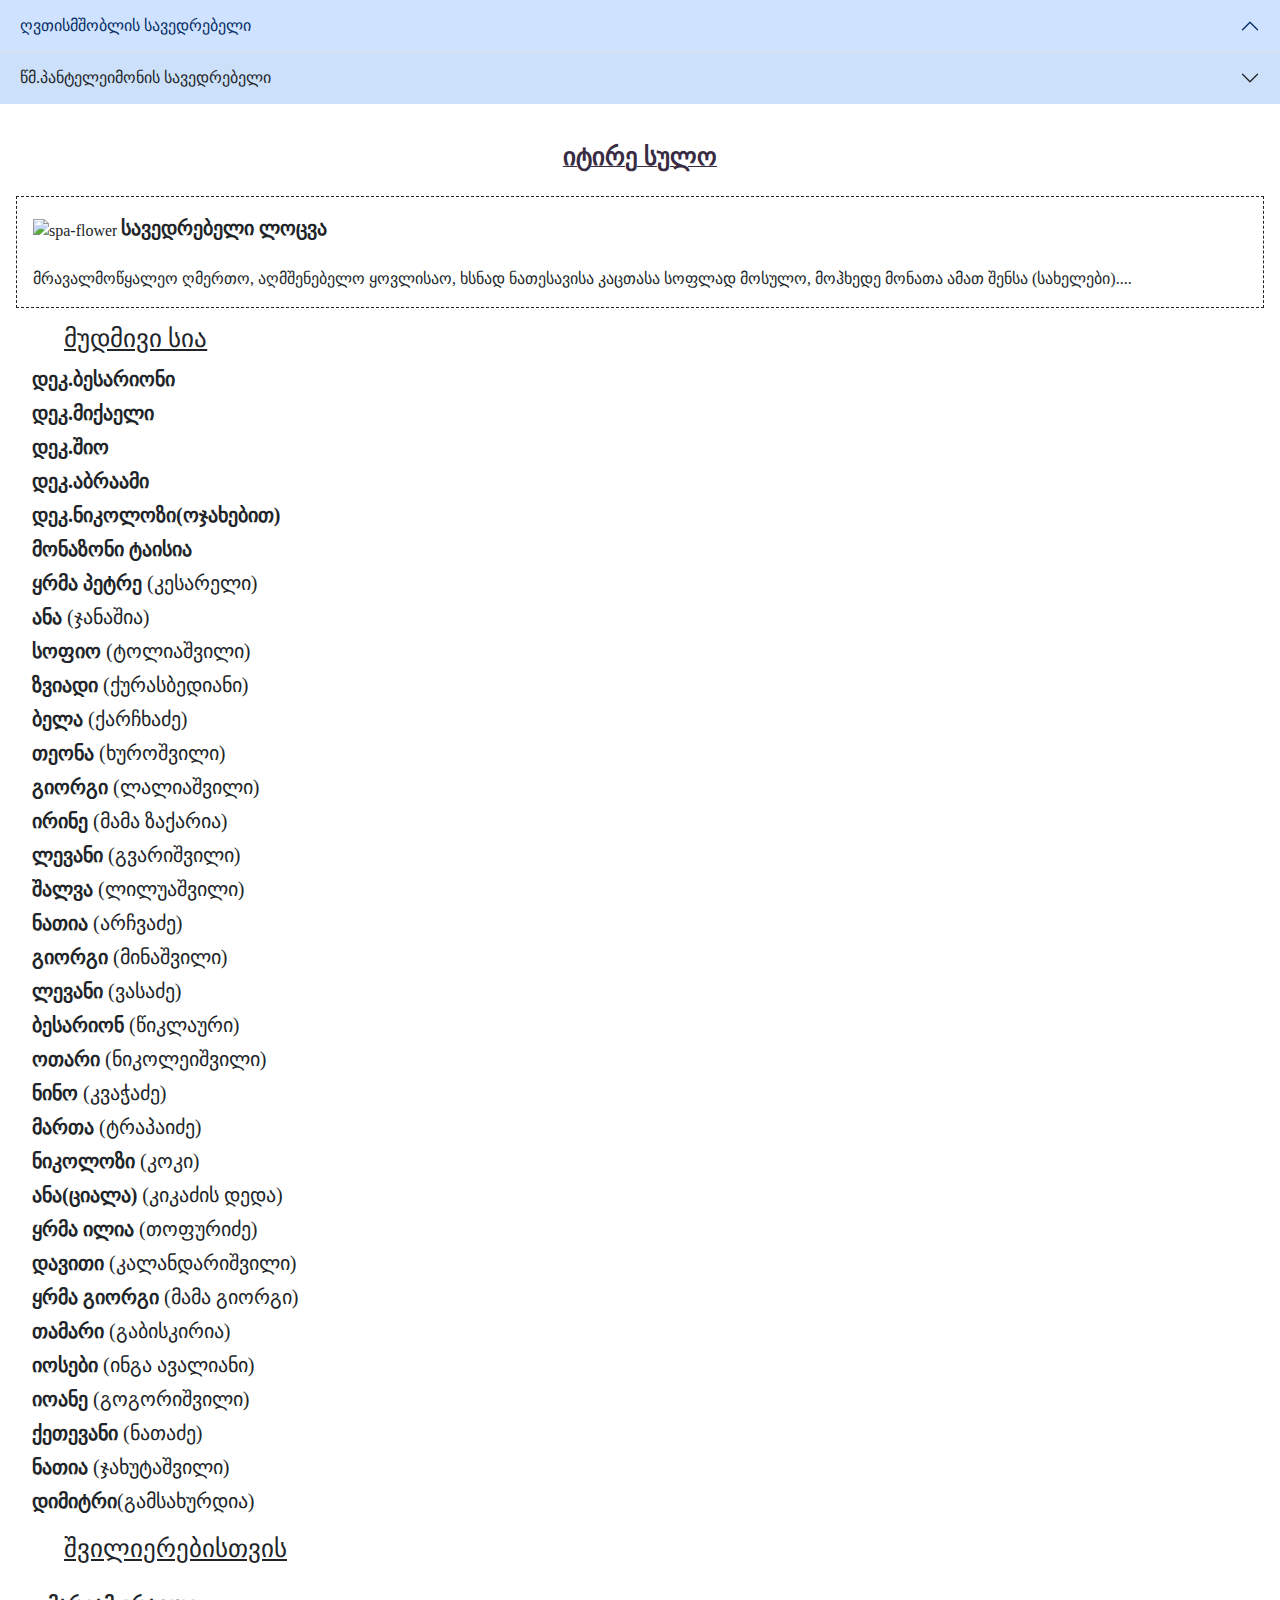
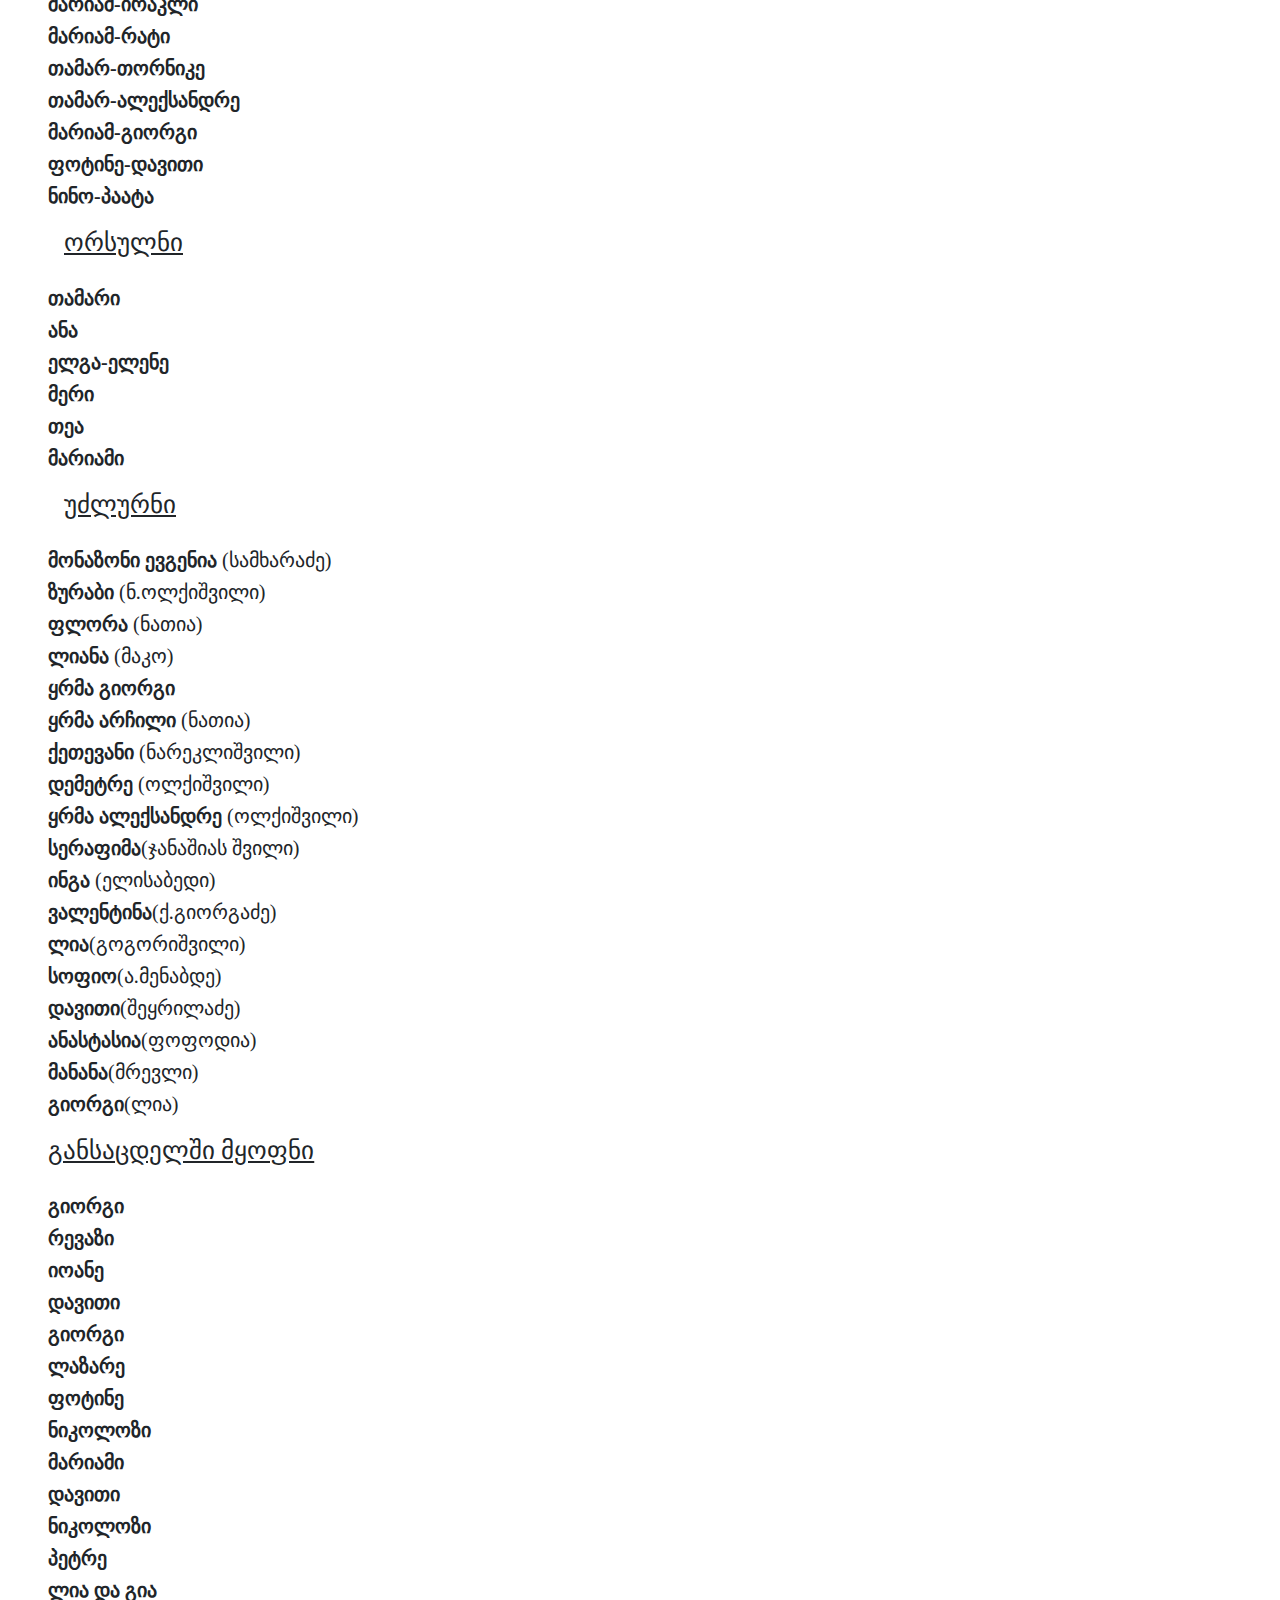
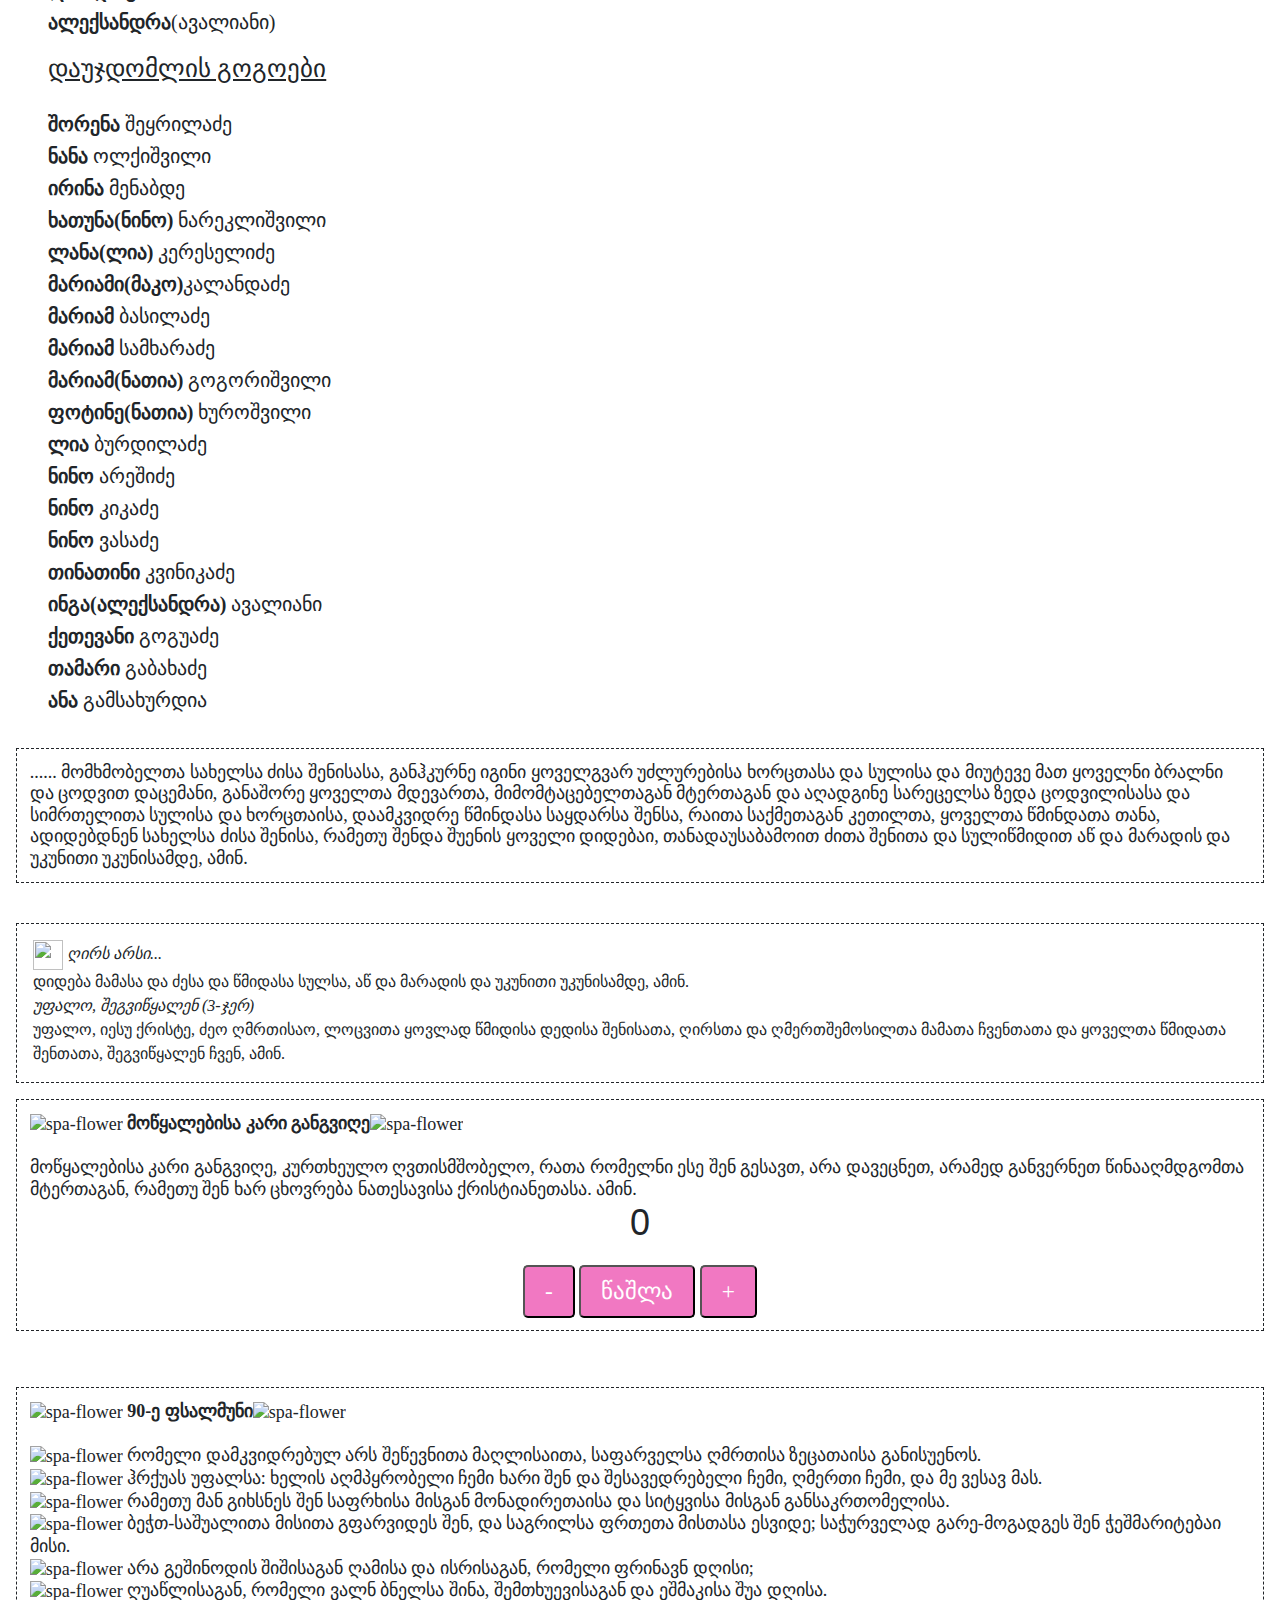
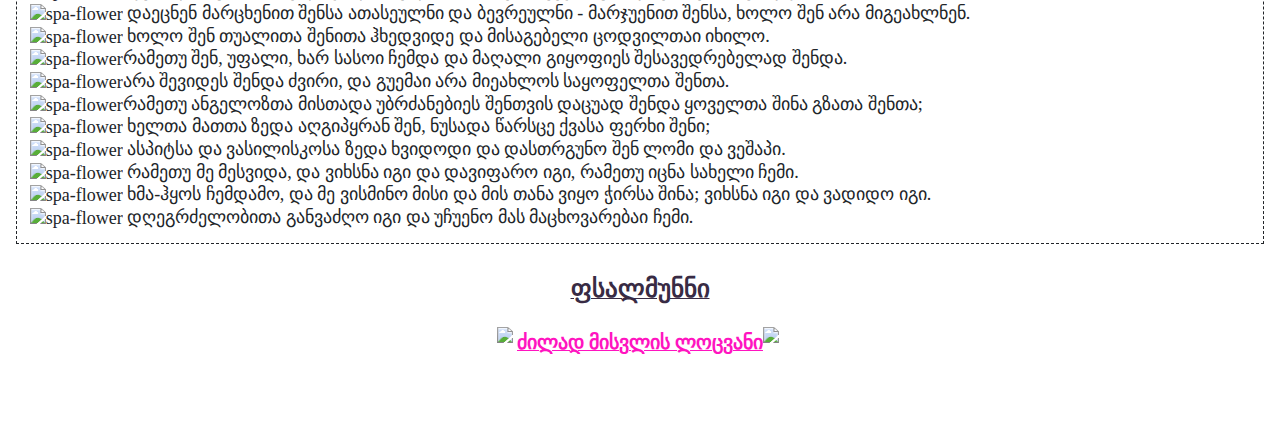
==== index.html @ 0a3c7c70 "up" ====
<!DOCTYPE html>
<html lang="en">

<head>
  <meta charset="UTF-8">
  <meta name="viewport" content="width=device-width, initial-scale=1.0">
  <link rel="stylesheet" href="style.css">
  <link rel="stylesheet" href="css/bootstrap.css">
  <link rel="preconnect" href="https://fonts.googleapis.com">
  <link rel="preconnect" href="https://fonts.gstatic.com" crossorigin>
  <link href="https://fonts.googleapis.com/css2?family=Poppins&display=swap" rel="stylesheet">
  <link rel="stylesheet" href="https://cdnjs.cloudflare.com/ajax/libs/font-awesome/5.15.3/css/all.min.css"
    integrity="sha512-iBBXm8fW90+nuLcSKlbmrPcLa0OT92xO1BIsZ+ywDWZCvqsWgccV3gFoRBv0z+8dLJgyAHIhR35VZc2oM/gI1w=="
    crossorigin="anonymous" referrerpolicy="no-referrer" />
  <link rel="stylesheet" href="./styles.css">
  <title>Document</title>
</head>

<body>
  <div class="accordion accordion-flush" id="accordionFlushExample">
    <div class="accordion-item">
      <h2 class="accordion-header">
        <button class="accordion-button" type="button" data-bs-toggle="collapse" data-bs-target="#flush-collapseOne"
          aria-expanded="false" aria-controls="flush-collapseOne">
          ღვთისმშობლის სავედრებელი
        </button>
      </h2>
      <div id="flush-collapseOne" class="accordion-collapse collapse" data-bs-parent="#accordionFlushExample">
        <div class="accordion-body">მიიღე, ყოვლადკეთილ-მოღუაწეო, ყოვლადწმიდაო დედოფალო, ესე პატიოსანი ძღვენი, შენ
          მხოლოსათვის ჩვენ მიერ, უღირსთა მონათა შენთაგან, ყოველთაგან ნათესავთა გამორჩეულო, ყოველთაგან არსთა ზეცისათა და
          ქვეყანისათა უმაღლესად გამოჩინებულო. ამისთვისცა ხოლო შენ მიერ იქმნა უფალი ძალთა ჩვენთანა, და შენ მიერ ძე ღვთისა
          ვიცანთ ჩვენ, და ღირს-ვიქმნენით წმიდასა ხორცსა მისსა და პატიოსანსა სისხლსა მისსა. ამისთვისცა ნეტარ ხარ თესლითი
          თესლამდე, ღვთივსანატრელო, ქერუბიმთა უბრწყინვალესო, სერაბიმთა უპატიოსნესო მხოლოო; და აწ, ყოვლადსაგალობელო
          ღვთისმშობელო ქალწულო, ვედრებად
          ჩვენ უღირსთა მონათა შენთათვის ნუ დასცხრები, რათა ვიხსნნეთ ჩვენ ყოვლისაგან ზრახვისა ბოროტისა, გარემოდგომილისა
          ვნებისა, დავიცვნეთ უჭირველად ყოვლისაგან შემჭამელისა საბრთხისა ეშმაკთასა. არამედ ვითარმედ აღსასრულამდე
          ვედრებითა შენითა დამიცვენ ჩვენ, რათა შენითა შუა-მდგომელობითა და შეწევნითა ცხოვნებულნი და თაყვანის-ცემასა
          ყოველსა ზედა ყოვლისათვის სამებისა წმიდისა და ყოველთა შემოქმედისა მადლობასა აღვავლენდეთ, აწ და
          მარადის და უკუნითი უკუნისამდე. ამინ.<br>
          <br> <strong>* * *</strong>
          <br>
          ჰოი, დიდო მეუფეო, ყოვლისა მპყრობელო, მოწყალეო უფალო, იესო ქრისტე, ღმერთო ჩვენო; აჰა, ვედრებად შენდა მე, ფრიად
          ცოდვილი, აღვსძრავ დედასა შენსა, ყოვლადუბიწოსა, ყოვლადწმიდასა დედოფალსა,
          ქალწულსა ღვთისმშობელსა, ყოვლადმოწყალესა, ყოვლისა სოფლისა მვედრებელსა ნათესავისა ქრისტიანეთასა,
          შენსა ჩვენდა მშობელსა ხორციელად ღვთისა ჩვენისა,
          აურაცხელისათვის მოწყალებისა შენისა, რომელი ჩვენ ზედა ჰყავ;
          მისითა უკუე ვედრებითა, იესო ქრისტე, ღმერთო ჩვენო, ჩემ უღირსსა ზედა დიდი მადლი და წყალობაი შენი აჩვენე და
          მოტევებაი ცოდვათა მომმადლე მე და ღირს-მყავ მე დამკვიდრებად სასუფეველსა შენსა ყოველთა თანა წმიდათა,
          დაუსრულებელთა საუკუნეთა უკუნისამდე. ამინ.


          <div class="popup">
            <span class="popuptext" id="popup">
              <input type="button" size="16" />
            </span>
          </div>
          <script>
            let popup = document.getElementById("popup");

            function closePopup() {
              popup.classList.remove("close-popup");
            }
          </script>
        </div>
      </div>
      <div class="accordion-item">
        <h2 class="accordion-header">
          <button class="accordion-button collapsed" type="button" data-bs-toggle="collapse"
            data-bs-target="#flush-collapseTwo" aria-expanded="false" aria-controls="flush-collapseTwo">
            წმ.პანტელეიმონის სავედრებელი
          </button>
        </h2>
        <div id="flush-collapseTwo" class="accordion-collapse collapse" data-bs-parent="#accordionFlushExample">
          <div class="accordion-body">ჰოი, მკურნალო უვერცხლოო და ჩვენთა სალმობათა შემტყვებარო,
            წმიდაო დიდმოწამეო პანტელეიმონ, ლოცვითა შენითა მსწრაფლშეწევნადითა
            განაბრწყინვე ღვთივდაცული ერი ჩვენი და მეუფება მისი. განაძლიერე მსახურებასა
            შინა უწმიდესი და უნეტარესი, სრულიად საქართველოს კათოლიკოს-პატრიარქი,
            მცხეთა-თბილისის მთავარეპისკოპოსი, ბიჭვინთისა და ცხუმ-აფხაზეთის მიტროპოლიტი,
            დიდი მეუფე, მამაი ჩვენი ილია, წმიდანი მსოფლიოს მართლმადიდებელნი პატრიარქნი,
            ყოვლადსამღვდელონი მიტროპოლიტნი, მთავარეპისკოპოსნი და ეპისკოპოსნი.
            მღვდელთა და დიაკონთა ღმრთისმსახურებისა სიყვარული მოჰმადლე,
            სამონაზნოთა წესთა მაცხოვნებელი მღვიძარებაი მოანიჭე და ყოველთა მართლმადიდებელთა
            ცხოველსმყოფელისა სიყვარულისა ბჭენი განუხვენ, რაითა სულიერსა სიმრთელესა
            კვალადგებულნი და ღმრთისა სასუფეველსა შეწყნარებულნი ჩვენცა შენ თანა ვადიდებდეთ
            არარაისაგან კაცთა არსად მომყვანებელსა ღმერთსა, რომლისა არს სუფევა,
            ძალი და დიდება, მამისა და ძისა და წმიდისა სულისა, აწ და მარადის და უკუნითი უკუნისამდე. ამინ
          </div>
        </div>
      </div>

    </div>
  </div>

  <div class="d-grid gap-2 d-md-flex justify-content-md-end">

  </div>
  </div>
  </div>
  </div>
  </div>
  </div>
  </div>
  <br>

  <!-- <a  class="savedrebeli" href="asurelimama.html" >  წმ. 13 ასურელი მამის დაუჯდომელი</a> -->
  <!--    <a  class="savedrebeli" href="abotbileli.html" >  წმ.აბო ტფილელის დაუჯდომელი</a>  -->
<a href="itire.html" class="fsalmuni">იტირე სულო</a>

  <p><img width="20" height="20" src="https://img.icons8.com/office/30/spa-flower.png" alt="spa-flower" /> <strong
      class="strongi">სავედრებელი ლოცვა</strong><br><br>
    მრავალმოწყალეო ღმერთო, აღმშენებელო ყოვლისაო, ხსნად ნათესავისა კაცთასა სოფლად
    მოსულო, მოჰხედე მონათა ამათ შენსა (სახელები)....</p>
  </section>
  <section>
    <h3 class="mudmivi-sia">მუდმივი სია</h3>
    <article>
      <ul>
        <strong>დეკ.ბესარიონი</strong> <br>
        <strong> დეკ.მიქაელი</strong> <br>
        <strong>დეკ.შიო</strong> <br>
        <strong> დეკ.აბრაამი</strong> <br>
        <strong> დეკ.ნიკოლოზი(ოჯახებით)</strong> <br>
        <strong> მონაზონი ტაისია</strong> <br>
        <strong> ყრმა პეტრე</strong> (კესარელი)<br>
        <strong> ანა</strong> (ჯანაშია)<br>
        <strong> სოფიო</strong> (ტოლიაშვილი)<br>
        <strong> ზვიადი</strong> (ქურასბედიანი)<br>
        <strong> ბელა </strong> (ქარჩხაძე)<br>
        <strong> თეონა </strong> (ხუროშვილი)<br>
        <strong> გიორგი </strong> (ლალიაშვილი)<br>
        <strong> ირინე </strong> (მამა ზაქარია)<br>
        <strong>ლევანი </strong> (გვარიშვილი)<br>
        <strong>შალვა </strong> (ლილუაშვილი)<br>
        <strong>ნათია </strong> (არჩვაძე)<br>
        <strong>გიორგი </strong> (მინაშვილი)<br>
        <strong>ლევანი </strong> (ვასაძე)<br>
        <strong>ბესარიონ </strong> (წიკლაური)<br>
        <strong>ოთარი</strong> (ნიკოლეიშვილი)<br>
        <strong>ნინო </strong> (კვაჭაძე)<br>
        <strong>მართა </strong> (ტრაპაიძე)<br>
        <strong>ნიკოლოზი </strong> (კოკი)<br>
        <strong>ანა(ციალა)</strong> (კიკაძის დედა)<br>
        <strong>ყრმა ილია</strong> (თოფურიძე)<br>
        <strong>დავითი </strong> (კალანდარიშვილი)<br>
        <strong>ყრმა გიორგი </strong>(მამა გიორგი)<br>
        <strong>თამარი </strong> (გაბისკირია)<br>
        <strong>იოსები </strong> (ინგა ავალიანი)<br>
        <strong>იოანე </strong> (გოგორიშვილი)<br>
        <strong>ქეთევანი </strong> (ნათაძე)<br>
        <strong>ნათია</strong> (ჯახუტაშვილი)<br>
        <strong>დიმიტრი</strong>(გამსახურდია)<br>



      </ul>
    </article>
  </section>

  <h3 class="ushvilota">შვილიერებისთვის</h3>
  <article class="ushvilota-sia">
    <strong>მარიამ-ირაკლი </strong><br>
    <strong>მარიამ-რატი </strong><br>
    <strong>თამარ-თორნიკე </strong><br>
    <strong>თამარ-ალექსანდრე </strong><br>
    <strong>მარიამ-გიორგი </strong><br>
    <strong>ფოტინე-დავითი </strong><br>
    <strong>ნინო-პაატა </strong><br>
  </article>

  <h3 class="orsulni">ორსულნი</h3>
  <article class="orsulta-sia">



    <strong> თამარი</strong><br>
    <strong> ანა</strong><br>
    <strong> ელგა-ელენე</strong><br>
    <strong> მერი</strong><br>
    <strong> თეა</strong><br>
    <strong> მარიამი</strong><br>

  </article>

  <h3 class="udzlurni">უძლურნი</h3>
  <article class="udzlurta-sia">


    <strong>მონაზონი ევგენია</strong> (სამხარაძე)<br>
    <strong>ზურაბი</strong> (ნ.ოლქიშვილი)<br>
    <strong>ფლორა</strong> (ნათია)<br>
    <strong>ლიანა </strong>(მაკო)<br>
    <strong>ყრმა გიორგი</strong><br>
    <strong>ყრმა არჩილი </strong>(ნათია)<br>
    <strong>ქეთევანი</strong> (ნარეკლიშვილი)<br>
    <strong>დემეტრე </strong>(ოლქიშვილი)<br>
    <strong>ყრმა ალექსანდრე </strong>(ოლქიშვილი)<br>
    <strong>სერაფიმა</strong>(ჯანაშიას შვილი)<br>
    <strong>ინგა </strong>(ელისაბედი)<br>
    <strong>ვალენტინა</strong>(ქ.გიორგაძე)<br>
    <strong>ლია</strong>(გოგორიშვილი)<br>
    <strong>სოფიო</strong>(ა.მენაბდე)<br>
    <strong>დავითი</strong>(შეყრილაძე)<br>
    <strong>ანასტასია</strong>(ფოფოდია)<br>
    <strong>მანანა</strong>(მრევლი)<br>
    <strong>გიორგი</strong>(ლია)<br>
    



  </article>
  </article>


  <h3 class="gansacdelshi">განსაცდელში მყოფნი</h3>
  <article class="gansacdelshi-myofi">
    <strong>გიორგი</strong><br>
    <strong>რევაზი</strong><br>
    <strong>იოანე</strong><br>
    <strong>დავითი</strong><br>
    <strong>გიორგი</strong><br>
    <strong>ლაზარე</strong><br>
    <strong>ფოტინე</strong><br>
    <strong>ნიკოლოზი</strong><br>
    <strong>მარიამი</strong><br>
    <strong>დავითი</strong><br>
    <strong>ნიკოლოზი</strong><br>
    <strong>პეტრე</strong><br>
    <strong>ლია და გია</strong><br>
    <strong>ალექსანდრა</strong>(ავალიანი)<br>


  </article>
  <h3 class="daujdomlis">დაუჯდომლის გოგოები</h3>
  <article class="daujdomlis-gogoebi">
    <strong> შორენა </strong>შეყრილაძე<br>
    <strong> ნანა</strong> ოლქიშვილი<br>
    <strong> ირინა </strong>მენაბდე<br>
    <strong> ხათუნა(ნინო)</strong> ნარეკლიშვილი<br>
    <strong> ლანა(ლია) </strong>კერესელიძე<br>
    <strong> მარიამი(მაკო)</strong>კალანდაძე<br>
    <strong> მარიამ </strong>ბასილაძე<br>
    <strong> მარიამ</strong> სამხარაძე<br>
    <strong> მარიამ(ნათია)</strong> გოგორიშვილი<br>
    <strong> ფოტინე(ნათია)</strong> ხუროშვილი<br>
    <strong> ლია</strong> ბურდილაძე<br>
    <strong> ნინო </strong>არეშიძე<br>
    <strong> ნინო </strong>კიკაძე<br>
    <strong> ნინო </strong>ვასაძე<br>
    <strong> თინათინი</strong> კვინიკაძე<br>
    <strong> ინგა(ალექსანდრა)</strong> ავალიანი<br>
    <strong> ქეთევანი </strong>გოგუაძე<br>
    <strong> თამარი </strong>გაბახაძე<br>
    <strong>ანა</strong> გამსახურდია<br>

  </article>
  <button onclick="topFunction()" id="myBtn" title="Go to top"><img class="emojidex-emoji" src="up-chevron.png"
      emoji-code="arrow_up" emoji-moji="⬆" alt="arrow up" width="20" height="20" /></button>


  <script>
    // Get the button
    let mybutton = document.getElementById("myBtn");

    // When the user scrolls down 20px from the top of the document, show the button
    window.onscroll = function () { scrollFunction() };

    function scrollFunction() {
      if (document.body.scrollTop > 10 || document.documentElement.scrollTop > 10) {
        mybutton.style.display = "block";
      } else {
        mybutton.style.display = "none";
      }
    }

    // When the user clicks on the button, scroll to the top of the document
    function topFunction() {
      document.body.scrollTop = 0;
      document.documentElement.scrollTop = 0;
    }
  </script>

  <h4 class="dasasruli">...... მომხმობელთა სახელსა ძისა შენისასა, განჰკურნე იგინი
    ყოველგვარ უძლურებისა ხორცთასა და სულისა და მიუტევე მათ ყოველნი ბრალნი და ცოდვით დაცემანი,
    განაშორე ყოველთა მდევართა, მიმომტაცებელთაგან მტერთაგან და აღადგინე
    სარეცელსა ზედა ცოდვილისასა და სიმრთელითა სულისა და ხორცთაისა,
    დაამკვიდრე წმინდასა საყდარსა შენსა, რაითა საქმეთაგან კეთილთა,
    ყოველთა წმინდათა თანა, ადიდებდნენ სახელსა ძისა შენისა,
    რამეთუ შენდა შუენის ყოველი დიდებაი, თანადაუსაბამოით
    ძითა შენითა და სულიწმიდით აწ და მარადის და უკუნითი უკუნისამდე, ამინ. </h4>
  <br>

  <p><i><img width="30" height="30" src="https://img.icons8.com/?size=100&id=cpC9tCaQDyxh&format=png&color=000000"/> ღირს არსი...</i><br>

    დიდება მამასა და ძესა და წმიდასა სულსა, აწ და მარადის და უკუნითი უკუნისამდე, ამინ.<br>
    
    <i>უფალო, შეგვიწყალენ (3-ჯერ)</i><br>
    
    უფალო, იესუ ქრისტე, ძეო ღმრთისაო, ლოცვითა ყოვლად წმიდისა 
    დედისა შენისათა, ღირსთა და ღმერთშემოსილთა მამათა ჩვენთათა და ყოველთა წმიდათა შენთათა, შეგვიწყალენ ჩვენ, ამინ.<br></p>

  <h4 class="dasasruli">
    <img width="30" height="30" src="https://img.icons8.com/office/30/spa-flower.png" alt="spa-flower" />
    <span><strong>მოწყალებისა კარი განგვიღე</strong></span><img width="30" height="30"
      src="https://img.icons8.com/office/30/spa-flower.png" alt="spa-flower" /><br><br>
    მოწყალებისა კარი განგვიღე,
    კურთხეულო ღვთისმშობელო, რათა რომელნი ესე შენ გესავთ, არა დავეცნეთ,
    არამედ განვერნეთ წინააღმდგომთა მტერთაგან,
    რამეთუ შენ ხარ ცხოვრება ნათესავისა ქრისტიანეთასა. ამინ. <br>
    <label id="countLabel">0</label><br>
    <div id="btnContainer">
      <button id="decreaseBtn" class="buttons">-</button>
      <button id="resetBtn" class="buttons">წაშლა</button>
      <button id="increaseBtn" class="buttons">+</button>
    </div>

  </h4>
  <br>

  <h4 class="dasasruli">
    <img width="30" height="30" src="https://img.icons8.com/office/30/spa-flower.png" alt="spa-flower" />
    <span><strong>90-ე ფსალმუნი</strong></span><img width="30" height="30"
      src="https://img.icons8.com/office/30/spa-flower.png" alt="spa-flower" /><br><br>
    <img width="30" height="30" src="https://img.icons8.com/office/30/spa-flower.png" alt="spa-flower" /> რომელი
    დამკვიდრებულ არს შეწევნითა მაღლისაითა, საფარველსა ღმრთისა ზეცათაისა განისუენოს.<br>
    <img width="30" height="30" src="https://img.icons8.com/office/30/spa-flower.png" alt="spa-flower" /> ჰრქუას უფალსა:
    ხელის აღმპყრობელი ჩემი ხარი შენ და შესავედრებელი ჩემი, ღმერთი ჩემი, და მე ვესავ მას.<br>
    <img width="30" height="30" src="https://img.icons8.com/office/30/spa-flower.png" alt="spa-flower" /> რამეთუ მან
    გიხსნეს შენ საფრხისა მისგან მონადირეთაისა და სიტყვისა მისგან განსაკრთომელისა.<br>
    <img width="30" height="30" src="https://img.icons8.com/office/30/spa-flower.png" alt="spa-flower" /> ბეჭთ-საშუალითა
    მისითა გფარვიდეს შენ, და საგრილსა ფრთეთა მისთასა ესვიდე; საჭურველად გარე-მოგადგეს შენ ჭეშმარიტებაი მისი.<br>
    <img width="30" height="30" src="https://img.icons8.com/office/30/spa-flower.png" alt="spa-flower" /> არა გეშინოდის
    შიშისაგან ღამისა და ისრისაგან, რომელი ფრინავნ დღისი;<br>
    <img width="30" height="30" src="https://img.icons8.com/office/30/spa-flower.png" alt="spa-flower" /> ღუაწლისაგან,
    რომელი ვალნ ბნელსა შინა, შემთხუევისაგან და ეშმაკისა შუა დღისა.<br>
    <img width="30" height="30" src="https://img.icons8.com/office/30/spa-flower.png" alt="spa-flower" /> დაეცნენ
    მარცხენით შენსა ათასეულნი და ბევრეულნი - მარჯუენით შენსა, ხოლო შენ არა მიგეახლნენ.<br>
    <img width="30" height="30" src="https://img.icons8.com/office/30/spa-flower.png" alt="spa-flower" /> ხოლო შენ
    თუალითა შენითა ჰხედვიდე და მისაგებელი ცოდვილთაი იხილო.<br>
    <img width="30" height="30" src="https://img.icons8.com/office/30/spa-flower.png" alt="spa-flower" />რამეთუ შენ,
    უფალი, ხარ სასოი ჩემდა და მაღალი გიყოფიეს შესავედრებელად შენდა.<br>
    <img width="30" height="30" src="https://img.icons8.com/office/30/spa-flower.png" alt="spa-flower" />არა შევიდეს
    შენდა ძვირი, და გუემაი არა მიეახლოს საყოფელთა შენთა.<br>
    <img width="30" height="30" src="https://img.icons8.com/office/30/spa-flower.png" alt="spa-flower" />რამეთუ
    ანგელოზთა მისთადა უბრძანებიეს შენთვის დაცუად შენდა ყოველთა შინა გზათა შენთა;<br>
    <img width="30" height="30" src="https://img.icons8.com/office/30/spa-flower.png" alt="spa-flower" /> ხელთა მათთა
    ზედა აღგიპყრან შენ, ნუსადა წარსცე ქვასა ფერხი შენი;<br>
    <img width="30" height="30" src="https://img.icons8.com/office/30/spa-flower.png" alt="spa-flower" /> ასპიტსა და
    ვასილისკოსა ზედა ხვიდოდი და დასთრგუნო შენ ლომი და ვეშაპი.<br>
    <img width="30" height="30" src="https://img.icons8.com/office/30/spa-flower.png" alt="spa-flower" /> რამეთუ მე
    მესვიდა, და ვიხსნა იგი და დავიფარო იგი, რამეთუ იცნა სახელი ჩემი.<br>
    <img width="30" height="30" src="https://img.icons8.com/office/30/spa-flower.png" alt="spa-flower" /> ხმა-ჰყოს
    ჩემდამო, და მე ვისმინო მისი და მის თანა ვიყო ჭირსა შინა; ვიხსნა იგი და ვადიდო იგი.<br>
    <img width="30" height="30" src="https://img.icons8.com/office/30/spa-flower.png" alt="spa-flower" /> დღეგრძელობითა
    განვაძღო იგი და უჩუენო მას მაცხოვარებაი ჩემი. <br>
  </h4>
  

  <a class="fsalmuni" href="fsalmuni.html">ფსალმუნნი</a>
  <a class="sagamo" href="sagamo.html"><img width="20" height="20" src="https://img.icons8.com/office/30/spa-flower.png"
      alt="spa-flower" />ძილად მისვლის ლოცვანი<img width="20" height="20"
      src="https://img.icons8.com/office/30/spa-flower.png" alt="spa-flower" /></a>


    








  <!-- <h4 class="dasasruli">
    <span><strong>ლოცვა სულიერი მოძღვრისათვის</strong></span><br><br>
    უფალო, შეიწყალენ სულიერი მამა, მოძღვარი და მასწავლელი ჩემი (სახელი), იჴსენ იგი ყოვლისაგან ბოროტისა, განსწმიდე იგი
    ყოვლისაგან ბიწისა და მოჰმადლე მას ჴორციელი და სულიერი სიმრთელე და
    დაიფარე ლოცვითა წმიდათა ანგელოზთათა და ნუ დასჯი ცოდვათა ჩემთათჳს.<br>

    უფალო, განუხსენ მას ყოველნი შეცოდებანი ჩემნი, მოანიჭე სიბრძნეჲ, სიყუარული და აღამაღლე სულითა და
    ჴორცითა და მომმადლე ლოცვითა მისითა შენდობაჲ ცოდვათა ჩემთა და უხვად გარდამოავლინე
    მას ზედა მდიდარნი წყალობანი შენი, შეეწიე და მიეც მას ცხორებაჲ
    წრფელი და დაიცევ ხილულ და უხილავ მტერთაგან, დაიფარე ცილისწამებისაგან კაცთათა,
    მოჰმადლე სამწყსოსა მისსა სინანული, რათა დაიმკჳდრონ სასუფეველი ღმრთისა.<br>

    უფალო, მოიჴსენე სულიერი მამა და მასწავლელი ჩემი (სახელი), დაიცევ და დაიფარე მრავალჟამიერ, ამინ.<br>

    ჰოი, ყოვლად სახიერო და სანატრელო იესუ ტკბილო,
    განსწმიდე მადლითა შენითა სულიერი მამა, მოძღვარი და მასწავლელი ჩემი (სახელი),
    განამართლე სიმართლითა შენითა და დაიცევ მრავალმოწყალებითა შენითა და ნუ გამოგვაკლებ საბრძანებელსა შენსა,
    რათა ერთობით დავიმკჳდროთ სასუფეველი ცათაჲ. მოგვმადლე სულიერთა შვილთა მისთა შენდობაჲ შეცოდებათა ჩუენთა,
    ვითარცა სახიერ ხარ და კაცთმოყუარე აწ და მარადის და უკუნითი უკუნისამდე, ამინ!<br>

    დედაო ღმრთისაო, არა დაგეფარვის შენ შრომაჲ და სალმობაჲ სულიერისა
    მამისა და მოძღვრისა ჩემისა (სახელი). შენ უწყი ყოველი საიდუმლოჲ ზრახვისა მისისაჲ.
    აღუპყარ ჴელი შეწევნისა შენისა და დაიცევ ბოროტისაგან კაცთასა და საფარველითა
    შენთა დაიცევ იგი ყოვლისაგან ტანჯვისა და იწროებისა, აკურთხე საქმენი მისნი და
    ლოცვითა მისითა მოგვმადლე მოთმინებაჲ, მორჩილებაჲ, მდუმარებაჲ, სასოებაჲ, თავმდაბლობაჲ, სიმტკიცეჲ.<br>

    აწ და მარადის და უკუნითი უკუნისამდე, ამინ!<br>
  </h4>

  <br> -->





  <script src="js/bootstrap.js"></script>
  <script src="index.js"></script>
</body>

</html>
---- style.css ----
*{
    font-family: Georgia, 'Times New Roman', Times, serif;
}
p{
    border-style: dashed;
    padding: 1rem 1rem;
    border-width: 0.1rem;
    font-size: 100%;
    margin:1rem;
    
   
}
.popup {
    position: relative;
    display: inline-block;
  }
  
  
  /* The actual popup */
  
  .popup .popuptext {
    visibility: hidden;
    width: 160px;
    background-color: #555;
    color: #fff;
    text-align: center;
    border-radius: 6px;
    padding: 8px 0;
    position: absolute;
    left: 50%;
    margin-left: -80px;
    margin-top: 10px;
  }
  
  .popup .show {
    visibility: visible;
    -webkit-animation: fadeIn 1s;
    animation: fadeIn 1s;
  }


h3{
    text-decoration: underline;
    padding-left: 1rem;
   
}

ul{
    line-height: 1.7;
    font-size: 20px;
    
}


.ushvilota-sia{
    padding: 1rem 1rem;
    padding-left: 3rem;
    line-height: 1.6;
    font-size: 20px;
}
.ushvilota{
    padding-left: 4rem;
    font-size: 25px;
}
.orsulni {
     padding-left: 4rem;
    font-size: 25px;
}
.orsulta-sia {
     padding: 1rem 1rem;
    padding-left: 3rem;
    line-height: 1.6;
    font-size: 20px;
}

.mudmivi-sia{
    padding-left: 4rem;
    font-size: 25px;

}
.udzlurni{
    padding-left: 4rem;
    font-size: 25px;
    display: flex;


}


.udzlurta-sia{
    padding: 1rem 1rem;
    padding-left: 3rem;
    line-height: 1.6;
    font-size: 20px;

}

.gansacdelshi{
    padding-left: 3rem;
    font-size: 25px;
}

.gansacdelshi-myofi{
    padding: 1rem 1rem;
    padding-left: 3rem;
    line-height: 1.6;
    font-size: 20px;
}

.daujdomlis-gogoebi{
    padding: 1rem 1rem;
    padding-left: 3rem;
    line-height: 1.6;
    font-size: 20px;

}
.daujdomlis{
    padding-left: 3rem;
    font-size: 25px;
}
.strongi{
    font-size: 20px;
    
}


#myBtn {
    display: none;
    position: fixed;
 
    right: 5px;
    bottom:90px;
    z-index: 99;
    font-size: 18px;
    border: none;
    outline: none;
    background-color: rgba(22, 5, 119, 0.808);
    color: white;
    cursor: pointer;
    padding: 4px;
    border-radius: 4px;
  }
  
  #myBtn:hover {
    background-color: #3a3333d2;
  }

.dasasruli{
    font-size: 18px;
    padding: 0.8rem 0.8rem;
    border-width: 0.1rem;
    font-size: 18px;
    border-style: dashed;
    margin: 1rem;
    
}
.container {
    width:100%;
    display:flex;
    align-items:flex-start;
    justify-content:flex-start;
}
.btn {
    padding:5px 15px;
    background:#fff;
    outline: none;
    cursor:pointer;
    font-size:20px;
    font-weight:500;
    


}
.popup{
    width:400px;
    border-radius:6px;
    position:absolute;
    top:50%;
    left:50%;
    transform: translate(-50%,-50%) scale(0.1);
    text-align: center;
    padding: 0 30px 30px;
    color:#333;
    visibility: hidden;
    transition: transform 0.4s;
    background-color: #f0ecea;
    

}
.open-popup{
    visibility: visible;
    top:50%;
    transform: translate(-50%,-35%) scale(0.7);
    
}



.popup h2{
    font-size:20px;
    font-weight:500;
    margin:30px 0 10px;
}

.popup button{
    width:100%;
    margin-top:50px;
    padding: 10px 0;
    background:#cc210a;
    color: #fff;
    border: 0;
    outline:none;
    font-size: 18px;
    border-radius:4px;
    cursor:pointer;
    box-shadow: 0 5px 5px rgba(0,0,0,0.2);
}




.container {
    width:100%;
    display:flex;
    align-items:flex-start;
    justify-content:flex-start;
}
.btn2 {
    padding:5px 15px;
    background:#fff;
    outline: none;
    cursor:pointer;
    font-size:20px;
    font-weight:500;

}



.accordion-body{
    background:#e9e5d77a;
}
 .accordion-button{
    background:#8b0a65;
}
.accordion .accordion-button{
    background:#79adf160;
}
.accordion .accordion-button::focus{
    background-color: #c42323;
}

.savedrebeli {
    font-size: 18px;
    display: flex; 
    flex-wrap: wrap;
    text-decoration: none;
    padding: 10px;
    color:black;
    font-family:Arial, Helvetica, sans-serif;
    text-decoration: underline;
    margin-bottom:20px;
    margin-left: 18px;
    border-width: 0.1rem;
    background-color: #394a834b;
    text-decoration: none;
    border-radius: 10px;
    border-style: dashed;
    display: inline-block;

    
}
.savedrebeli:hover{
    background-color: #d8aed5;
}
.arrow{
    display: flex;
    height:2rem;
}


#countLabel {
    display:block;
    text-align: center;
    font-size:2em;
    font-family: helvetica;
}

#btnContainer {
    text-align: center;
}

.buttons{
    padding: 10px 20px;
    font-size:1.3em;
    color:#fff;
    background-color: #ec46acba;
    border-radius: 5px;
    transition: background-color 0.25s;
}

.buttons:hover{
    background-color: #ac056cdd;
}
.udzlurni1{
    text-align: left;
    padding-left: 20px;
    font-size: 25px;
    font-weight: 500;
    text-decoration: underline;
}

form {
    display: block;
    text-align:left;
    padding-left:25px;
    min-height: 20vh;
}

form input,
form button {
    padding:0.2rem;
    font-size:25px;
    border:none;
    background:#e2dbdb;
    border-radius:2rem;
}
form button {
    color: rgb(87, 84, 74);
    background:#e5d1d100;
    cursor: pointer;
    transition: all 0.3 ease;
    margin-left: 0.5rem;
}
form button:hover {
    color: white;
    background: rgb(190, 53, 165);
}


.todo-container {
    display: flex;
    justify-content: flex-start;
    
}

.todo {
    margin: 0.1rem;
    background: white;
    color: black;
    font-size: 10px;
    display: flex;
    justify-content: space-between;
    align-items: center;
    transition: 0.5s;
    border-radius: 2rem;
    font-family: Georgia, 'Times New Roman', Times, serif;
    line-height: 28px;
}
.todo-list {
     min-width: 10%; 
    list-style: none;
   
}

.todo li {
     flex: 1; 
     font-size: 20px;

}
.trash-btn
 {
    color: white;
    border: none;
    cursor: pointer;
    font-size: 25px;
}



.trash-btn {
    border-top-right-radius: 1.75rem;
    border-radius: 0%;
    background: rgb(36, 4, 31);
}
.todo-item {
    padding: 5px;
}

.fa-trash, 
.fa-check-circle {
    pointer-events: none;
}

.slide {
    transform: translateX(10rem);
    opacity: 0;
}
.sagamo{
    text-align: center;
    text-decoration: none;
    margin-bottom:20px;
    display: flex;
    justify-content: center;
    font-size: 20px;
    color: #ff14c0;
    text-decoration: underline 1px;
    font-weight: 600;
    padding-bottom: 60px;
    /* text-decoration: dotted underline rgb(19, 31, 66); */
}

.fsalmuni{
    padding-top: 10px;
    text-align: center;
    text-decoration: none;
    margin-bottom:20px;
    display: flex;
    justify-content: center;
    font-size: 25px;
    color: #382b44;
    text-decoration: underline 1px;
    font-weight: 700;

}
.arrow2{
    display: flex;
    justify-content: flex-start;
    margin:1rem;
    margin-left: 1rem 0;
}
.arrow4{
    display: flex;
    justify-content: flex-end;
    margin:20px;
    margin-left: 140px;
    margin-top:-57px;
   

}
.arrow3{
    display: flex;
    justify-content: flex-start;
    margin-left: 20px;
    margin:10px;
    width:30px;
    height:30px;

}
.increase,
.decrease{
    margin-left:20px;
    font-size: 20px;
    cursor: pointer;

}
.star{
    width:32px;
   
}

.dasawyisi{
    
    text-align: center;
    text-decoration: none;
    margin:20px;
    margin-top:5px
}

.troparni{
    text-align: center;
    text-decoration: none;
    margin:20px;

}
.makari{
    text-align: center;
    text-decoration: none;
    margin:20px;

}
.uflisa{
    text-align: center;
    text-decoration: none;
    margin:20px;

}

.suliwminda{
    text-align: center;
    text-decoration: none;
    margin:20px;

}

.locva{
    text-align: center;
    text-decoration: none;
    margin:20px;

}

.angelosis{
    text-align: center;
    text-decoration: none;
    margin:20px;

}

.kondaki{
    text-align: center;
    text-decoration: none;
    margin:20px;

}

.shvilta{
    text-align: center;
    text-decoration: none;
    margin:20px;
}




.jvarisadmi{
    text-align: center;
    text-decoration: none;
    margin:20px;
}

.calke{
    text-align: center;
    text-decoration: none;
    margin:20px;

}


.locva2{
    text-align: center;
    text-decoration: none;
    margin:20px;

}

.bolo{
    text-align: center;
    text-decoration: none;
    margin:20px;

}


.author{
    padding-left:17px;
    font-size:13px;
    color: #cc210a;
}
.text{
    font-size: 15px;
    padding-left:17px;
    
}
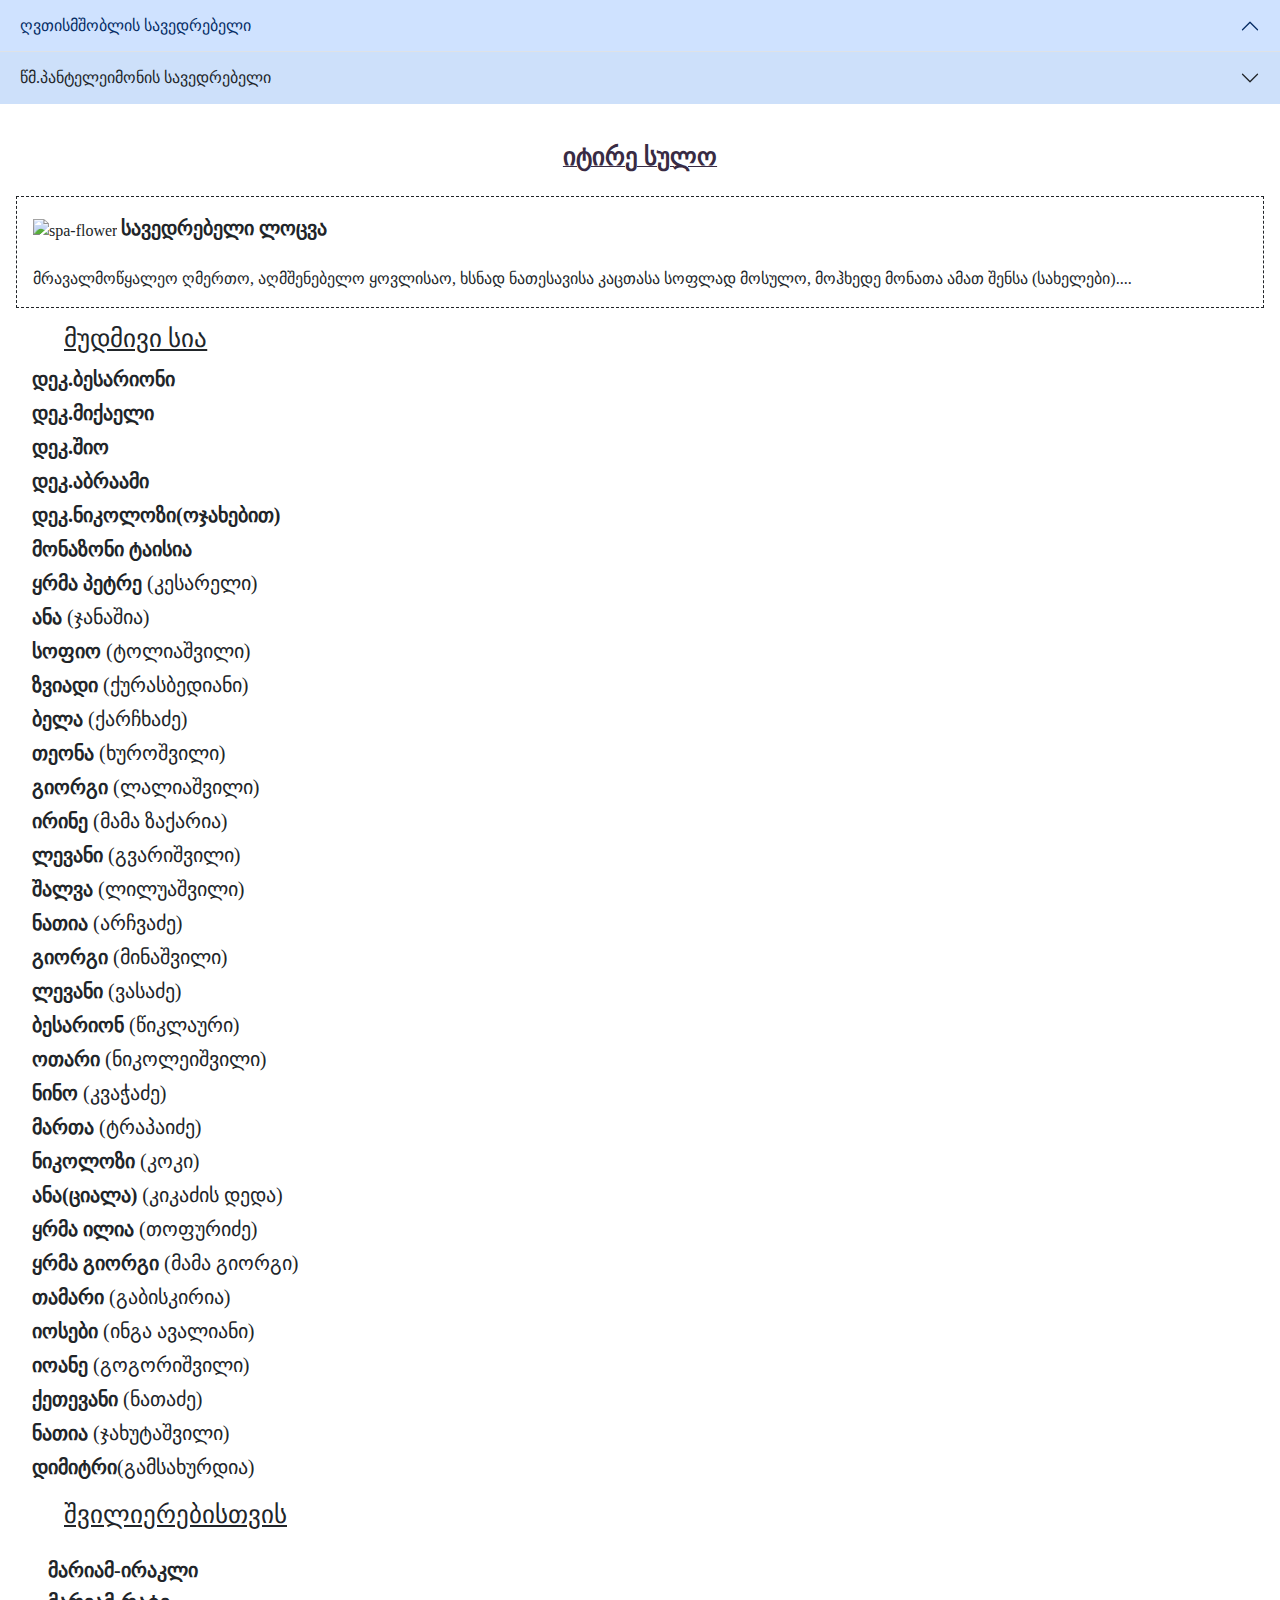
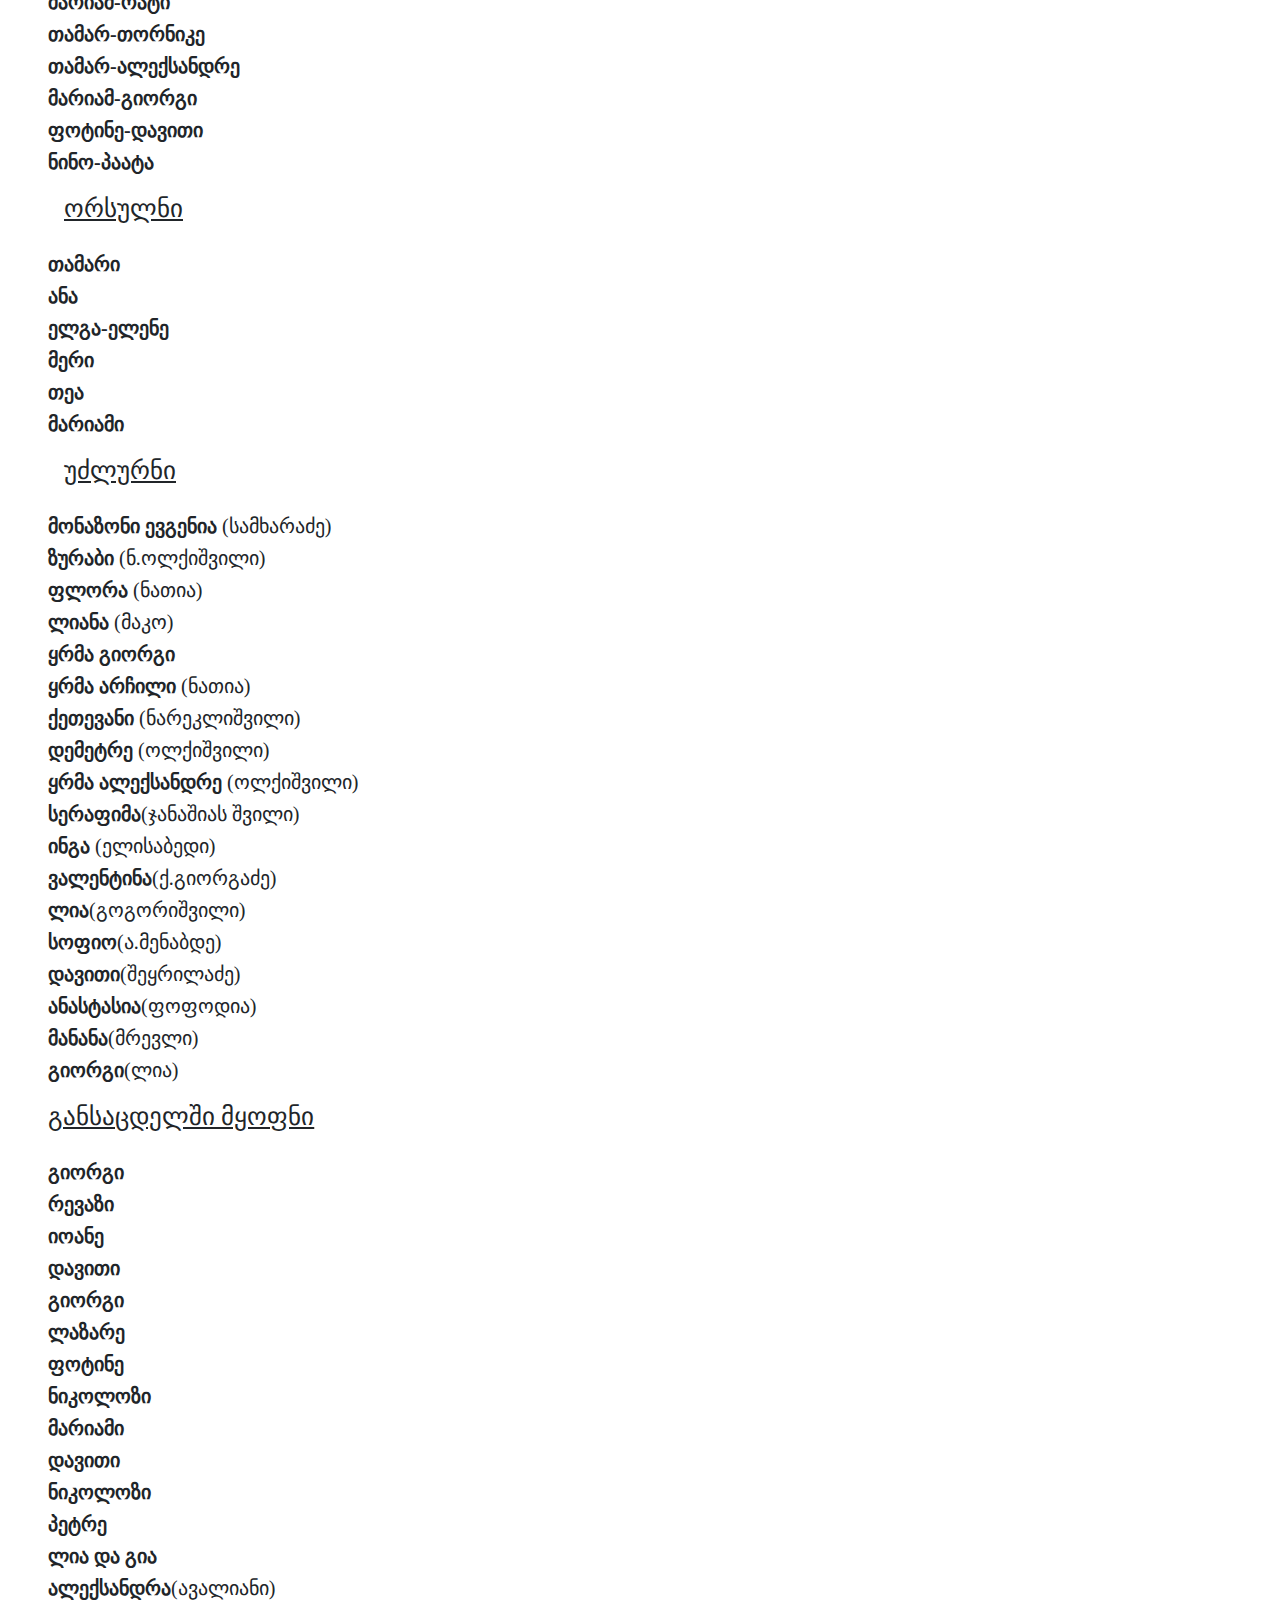
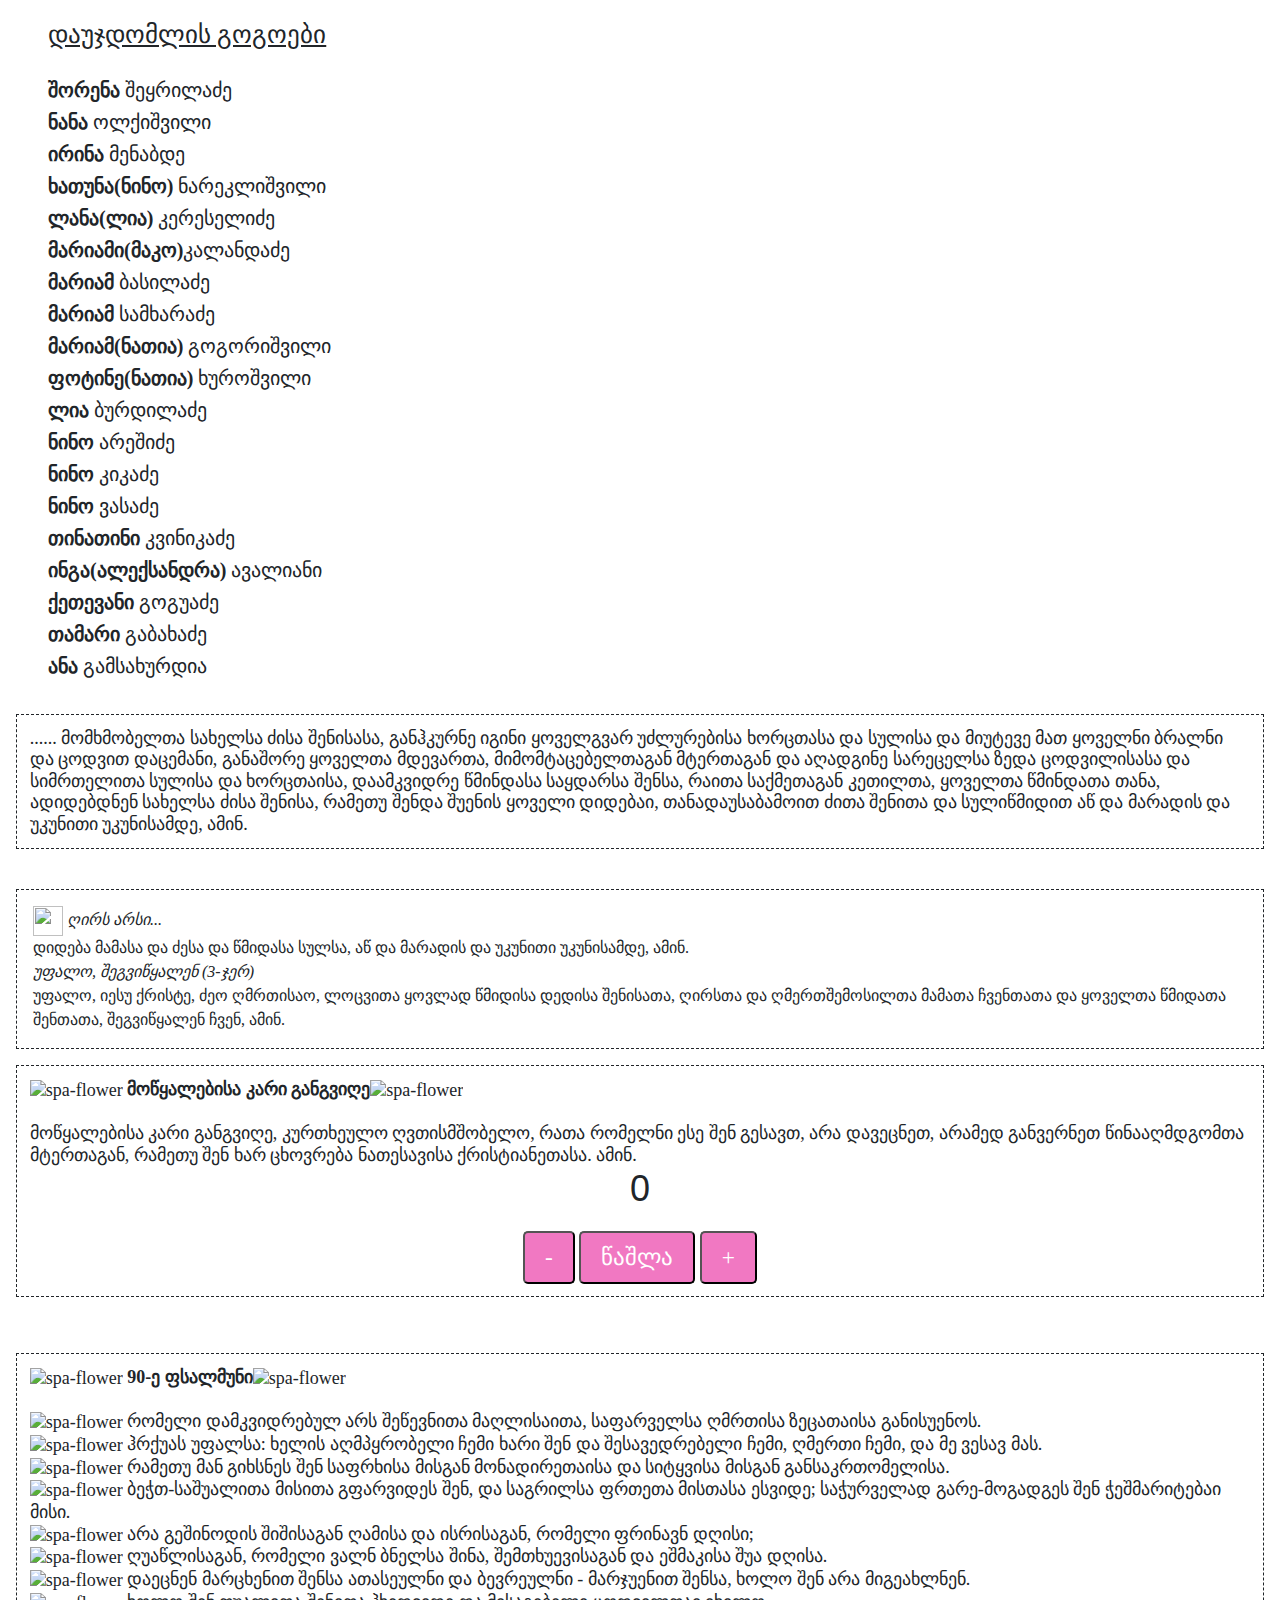
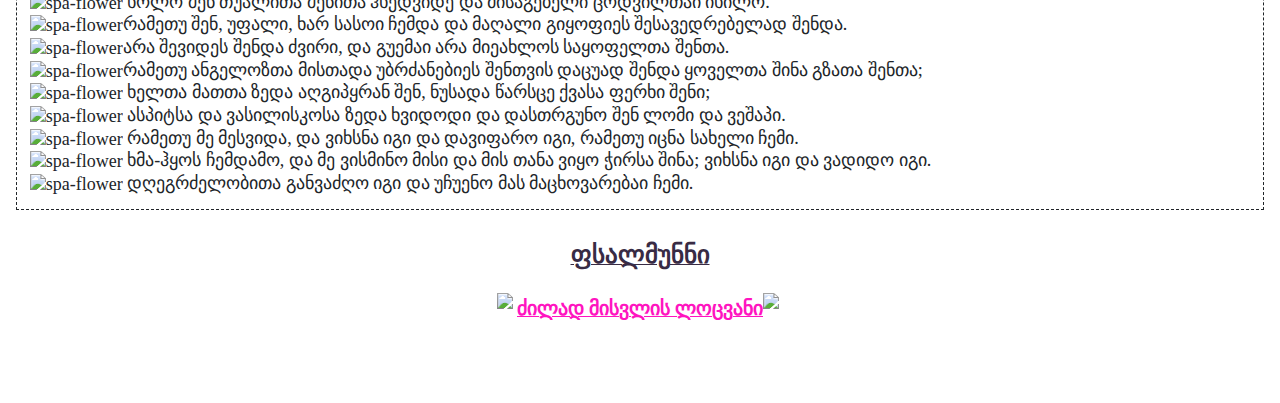
==== commit 80be0c22: "up" ====
--- a/index.html
+++ b/index.html
@@ -141,7 +141,6 @@
         <strong>ნიკოლოზი </strong> (კოკი)<br>
         <strong>ანა(ციალა)</strong> (კიკაძის დედა)<br>
         <strong>ყრმა ილია</strong> (თოფურიძე)<br>
-        <strong>დავითი </strong> (კალანდარიშვილი)<br>
         <strong>ყრმა გიორგი </strong>(მამა გიორგი)<br>
         <strong>თამარი </strong> (გაბისკირია)<br>
         <strong>იოსები </strong> (ინგა ავალიანი)<br>
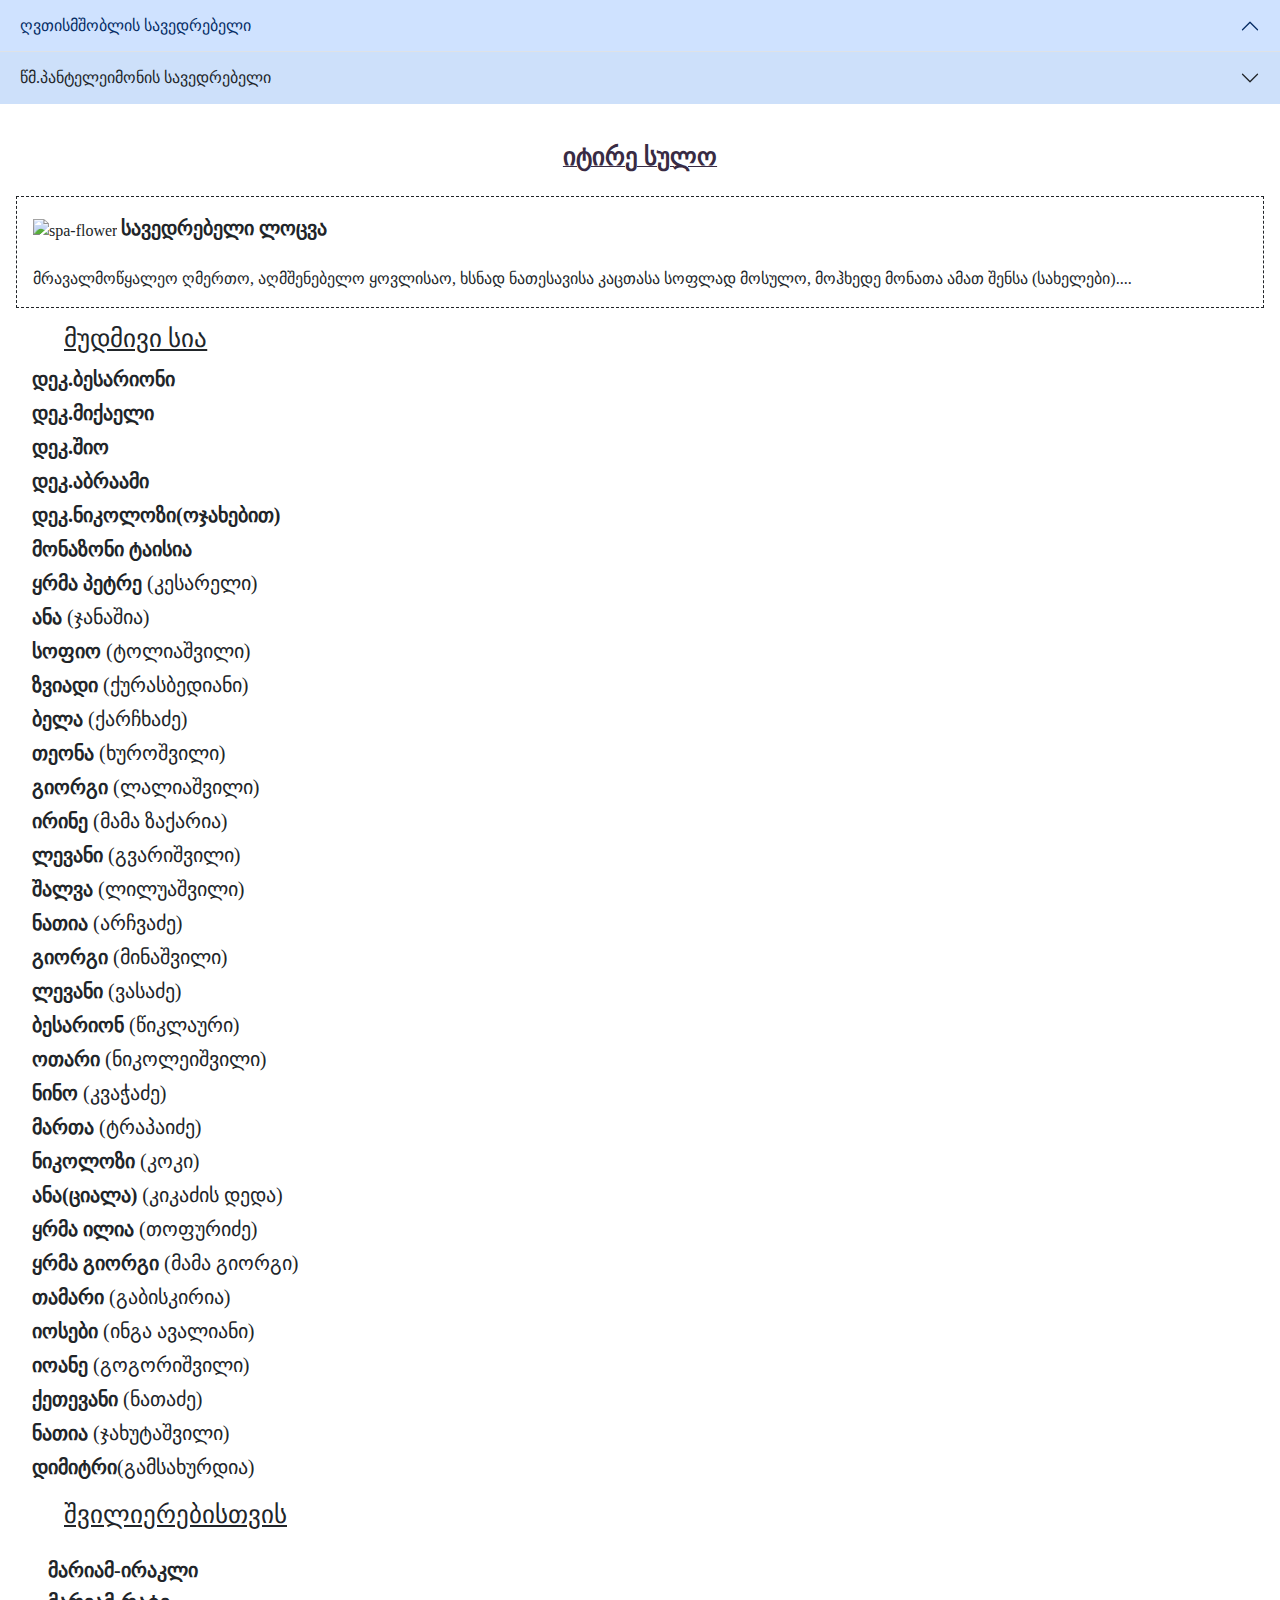
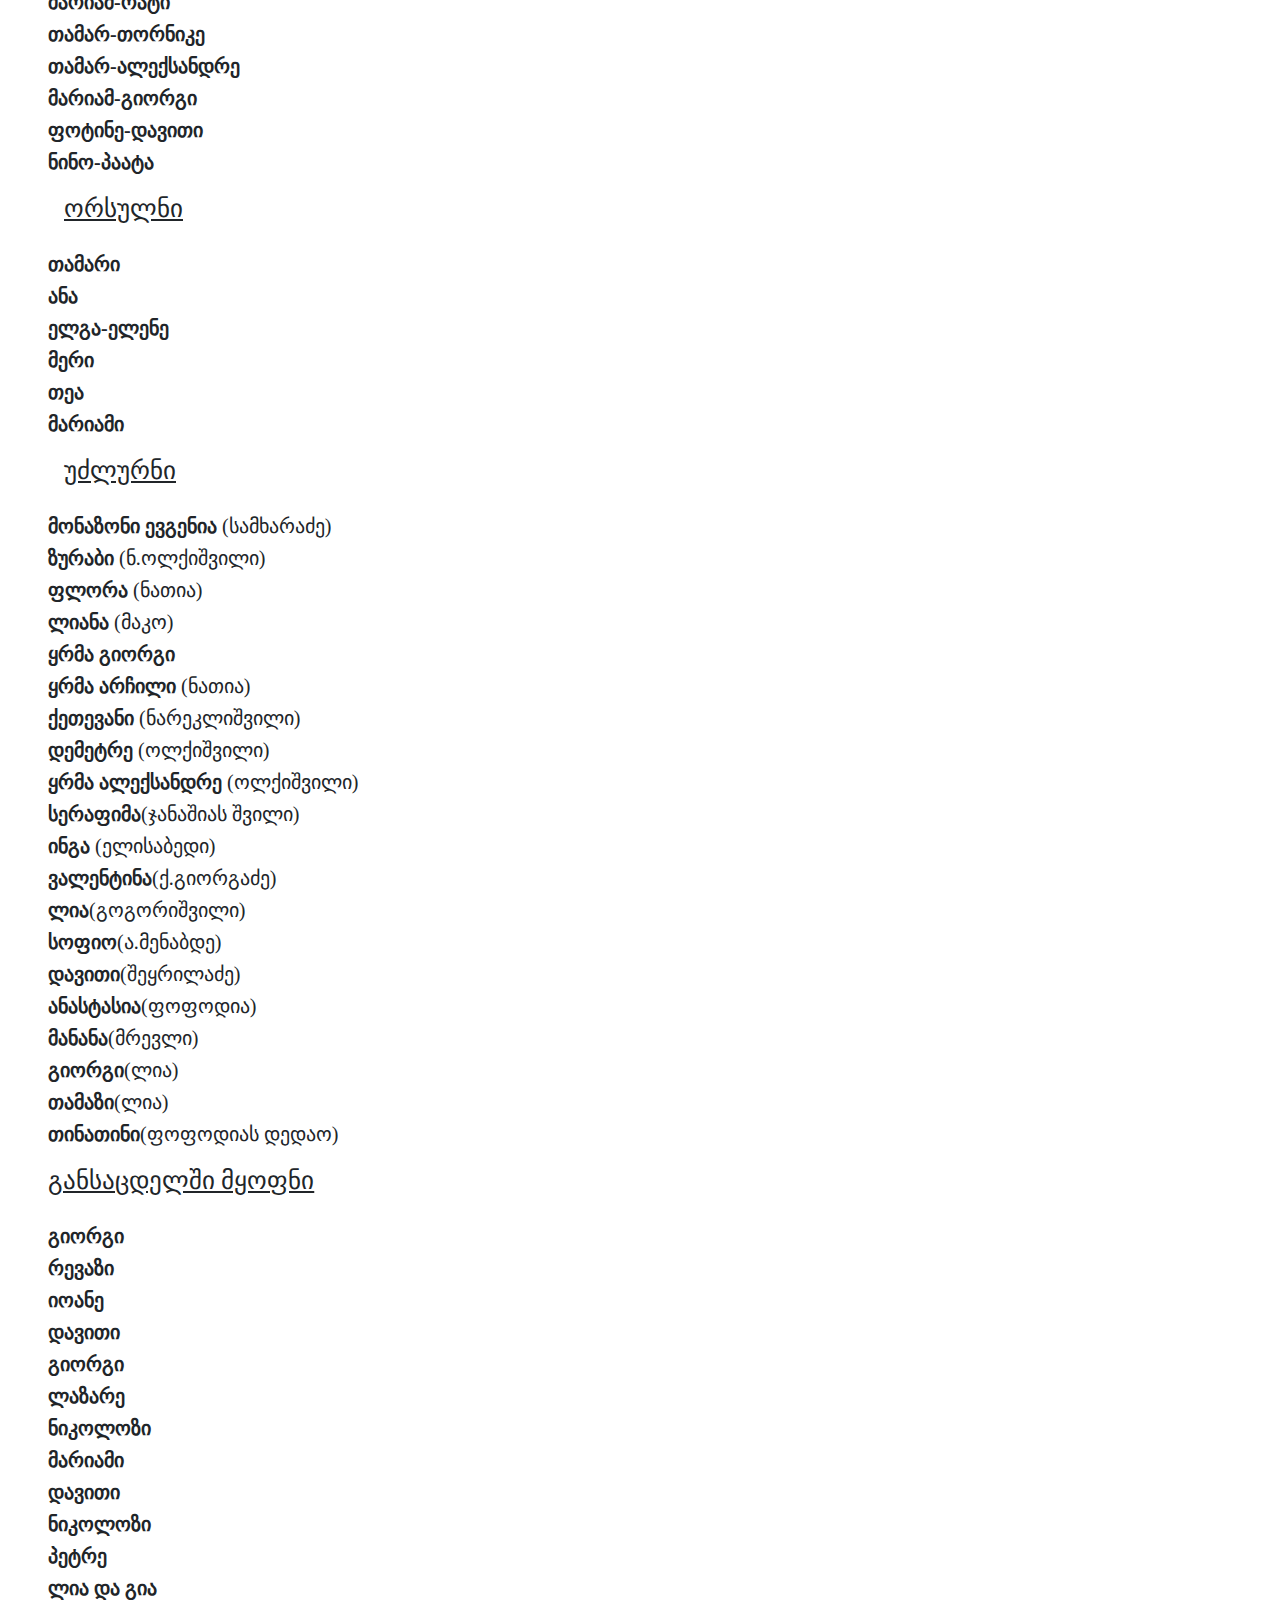
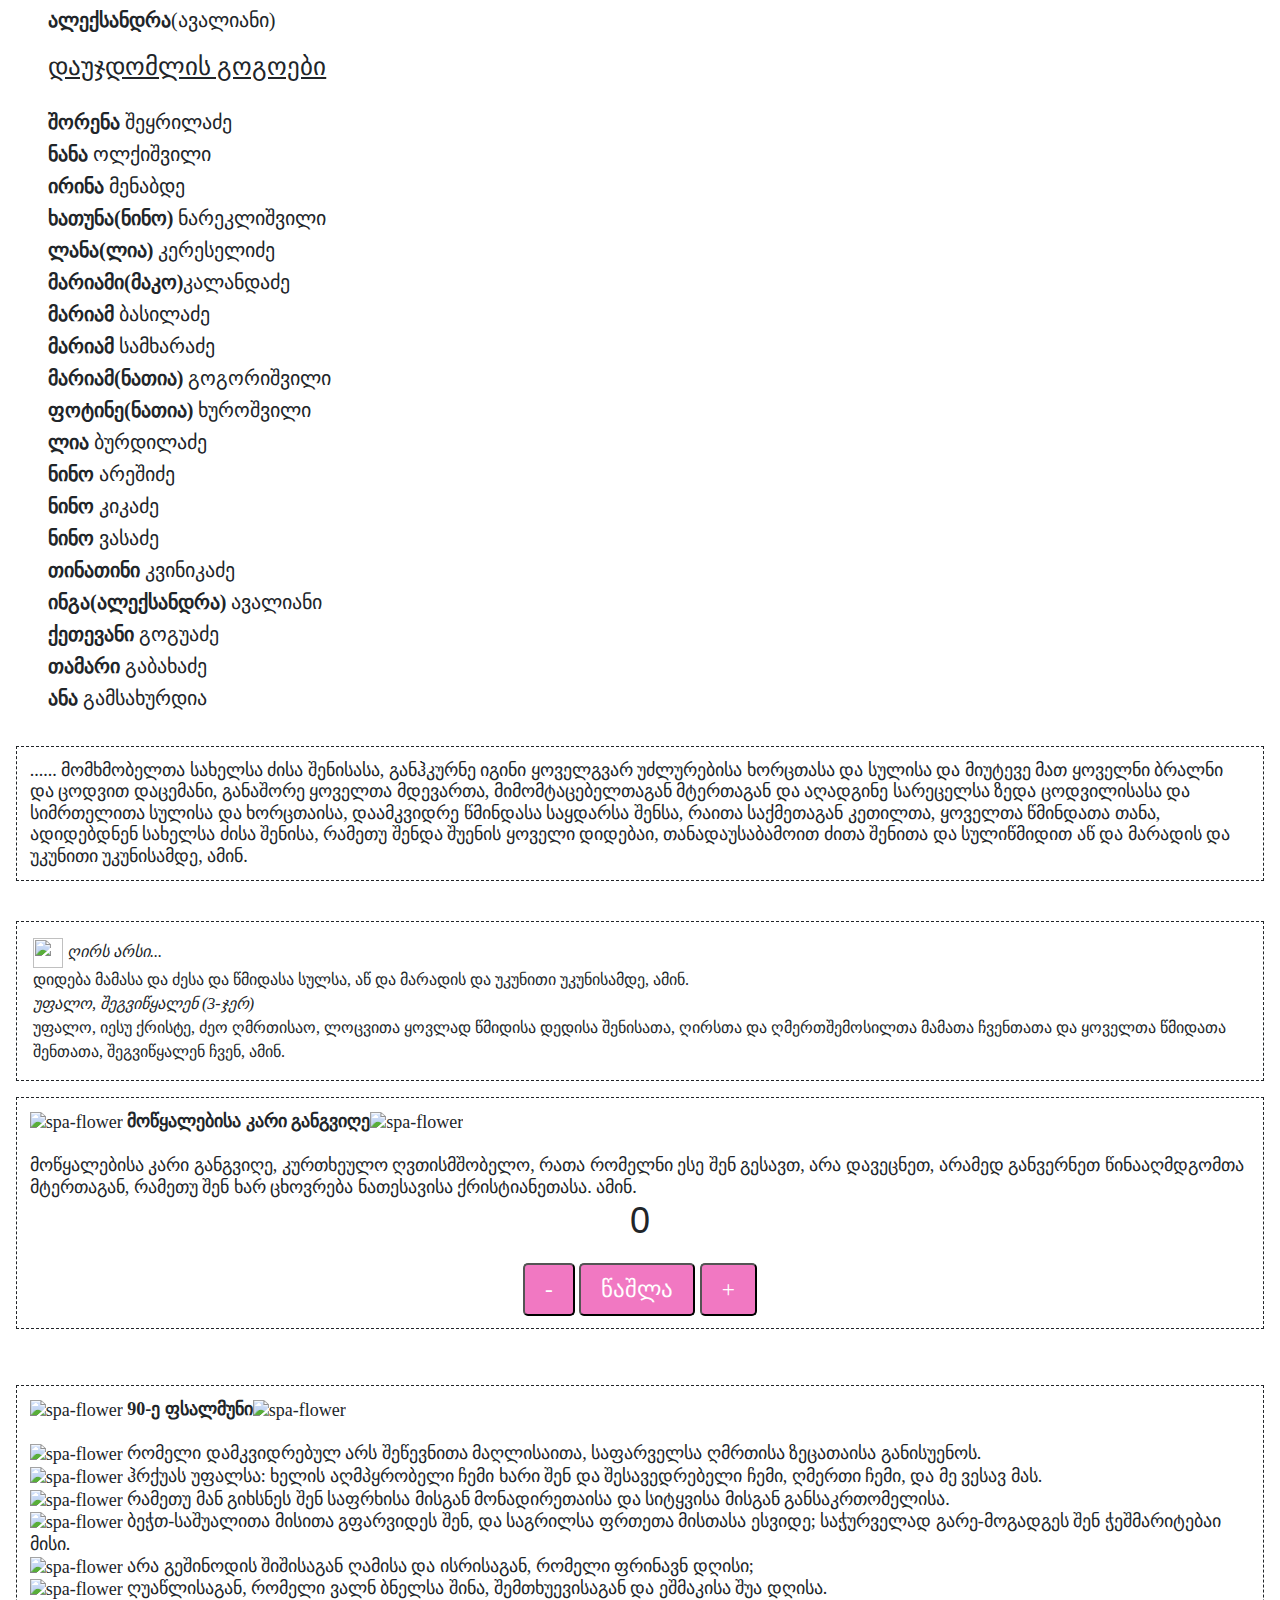
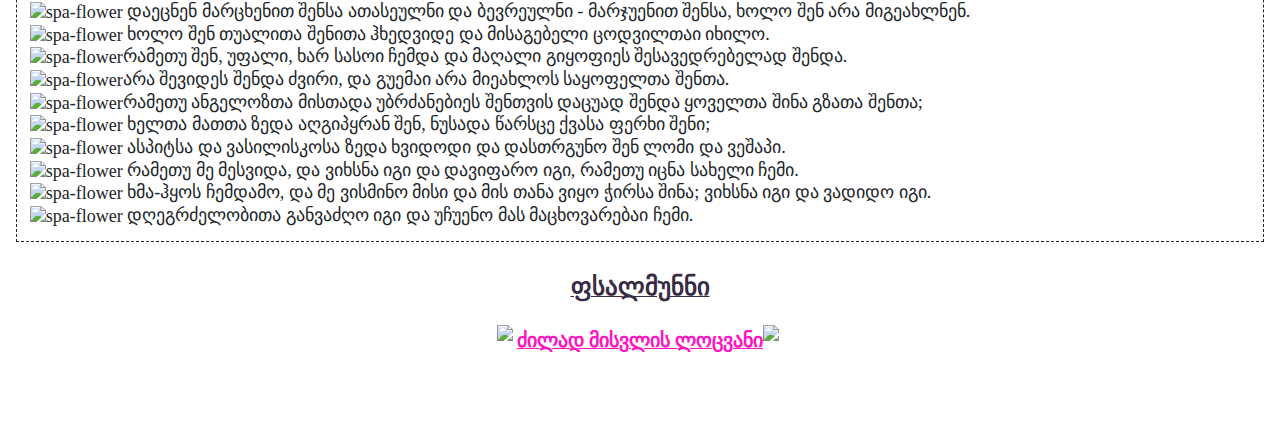
==== commit 29ef0a5e: "update" ====
--- a/index.html
+++ b/index.html
@@ -202,6 +202,8 @@
     <strong>ანასტასია</strong>(ფოფოდია)<br>
     <strong>მანანა</strong>(მრევლი)<br>
     <strong>გიორგი</strong>(ლია)<br>
+    <strong>თამაზი</strong>(ლია)<br>
+    <strong>თინათინი</strong>(ფოფოდიას დედაო)<br>
     
 
 
@@ -218,7 +220,6 @@
     <strong>დავითი</strong><br>
     <strong>გიორგი</strong><br>
     <strong>ლაზარე</strong><br>
-    <strong>ფოტინე</strong><br>
     <strong>ნიკოლოზი</strong><br>
     <strong>მარიამი</strong><br>
     <strong>დავითი</strong><br>
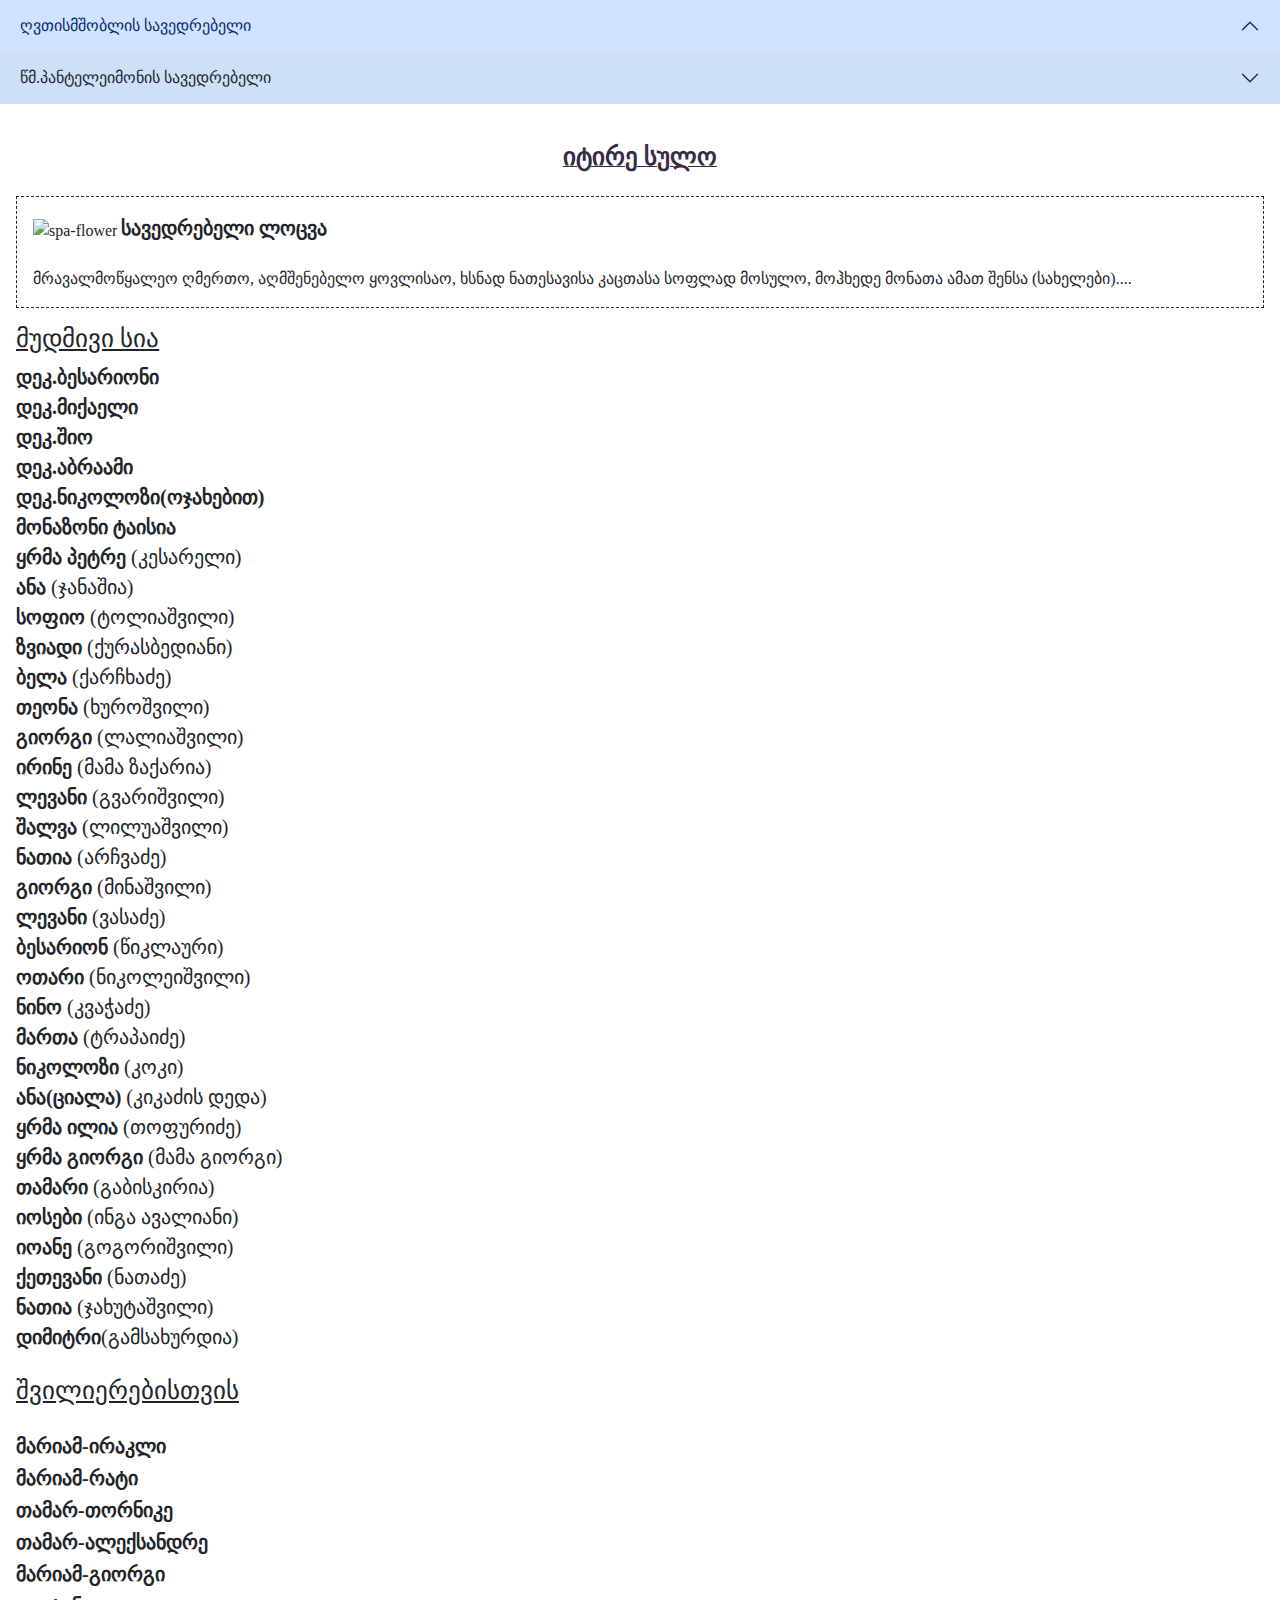
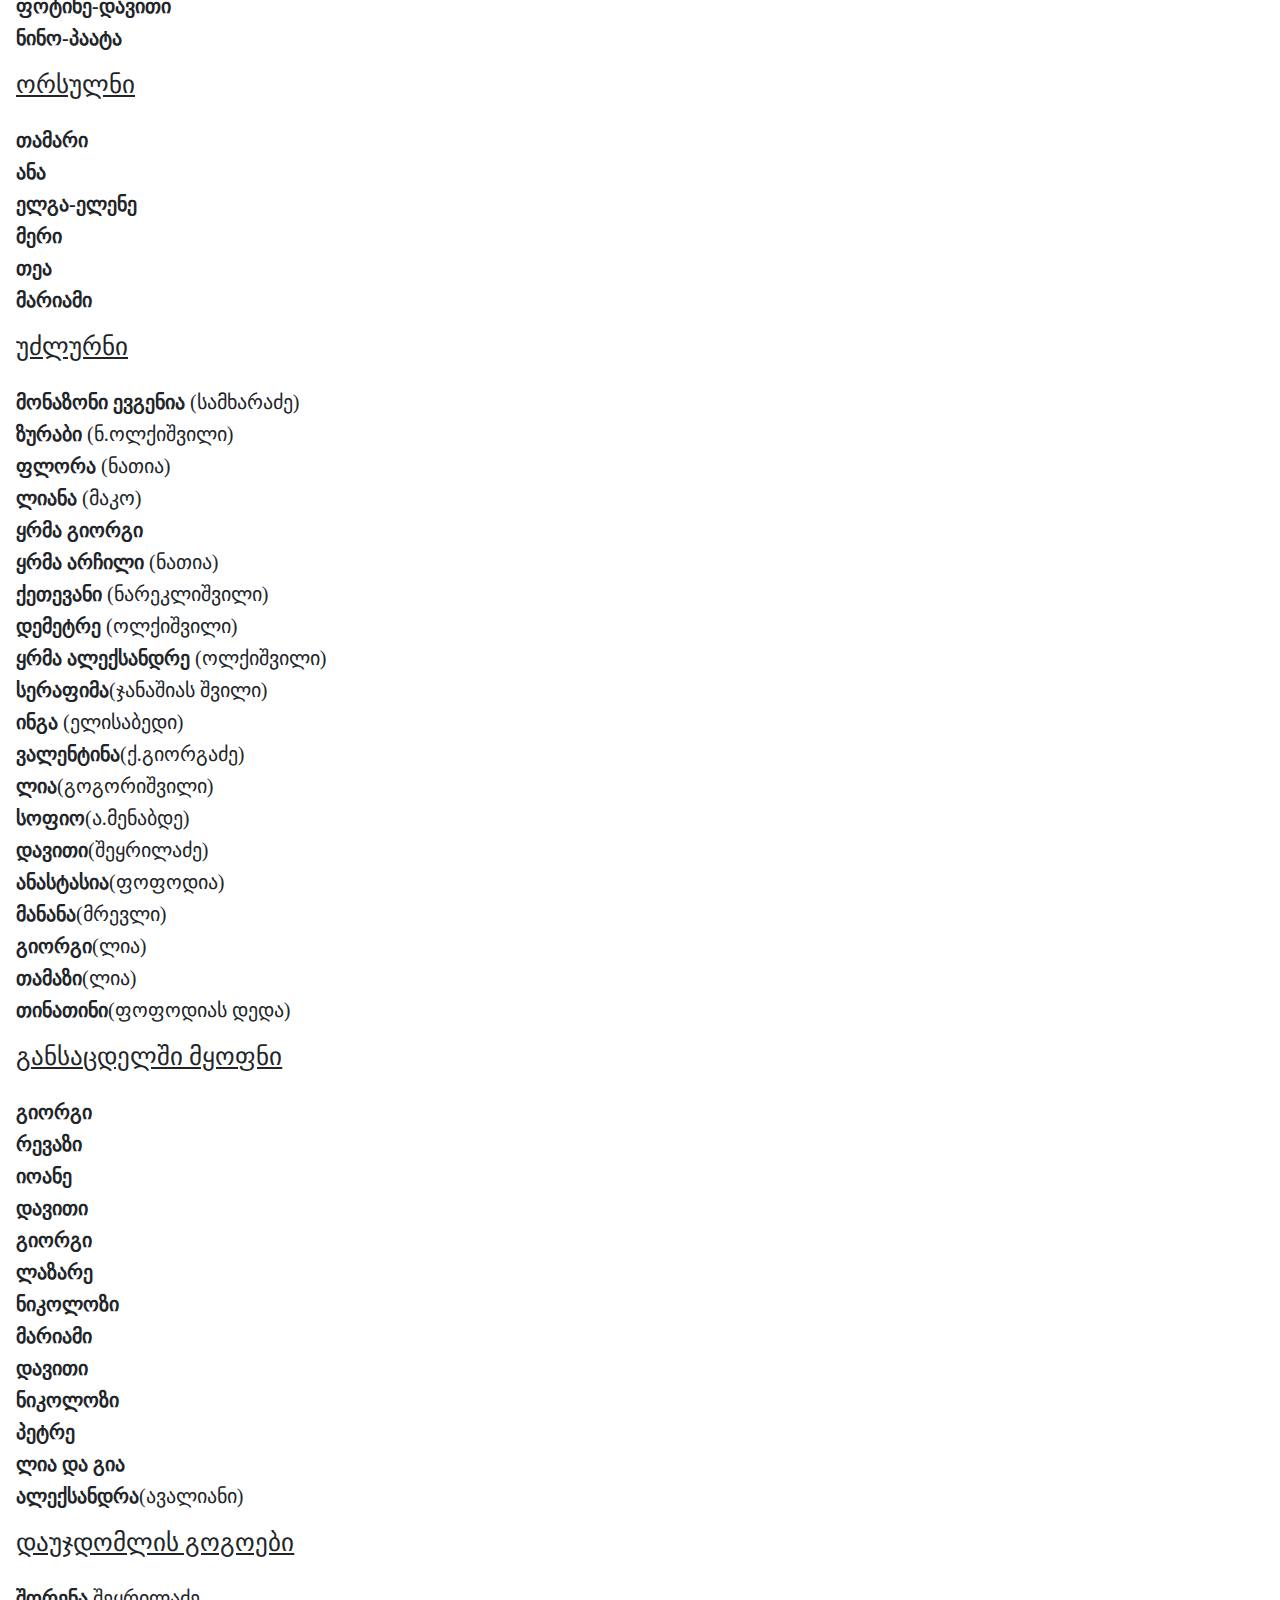
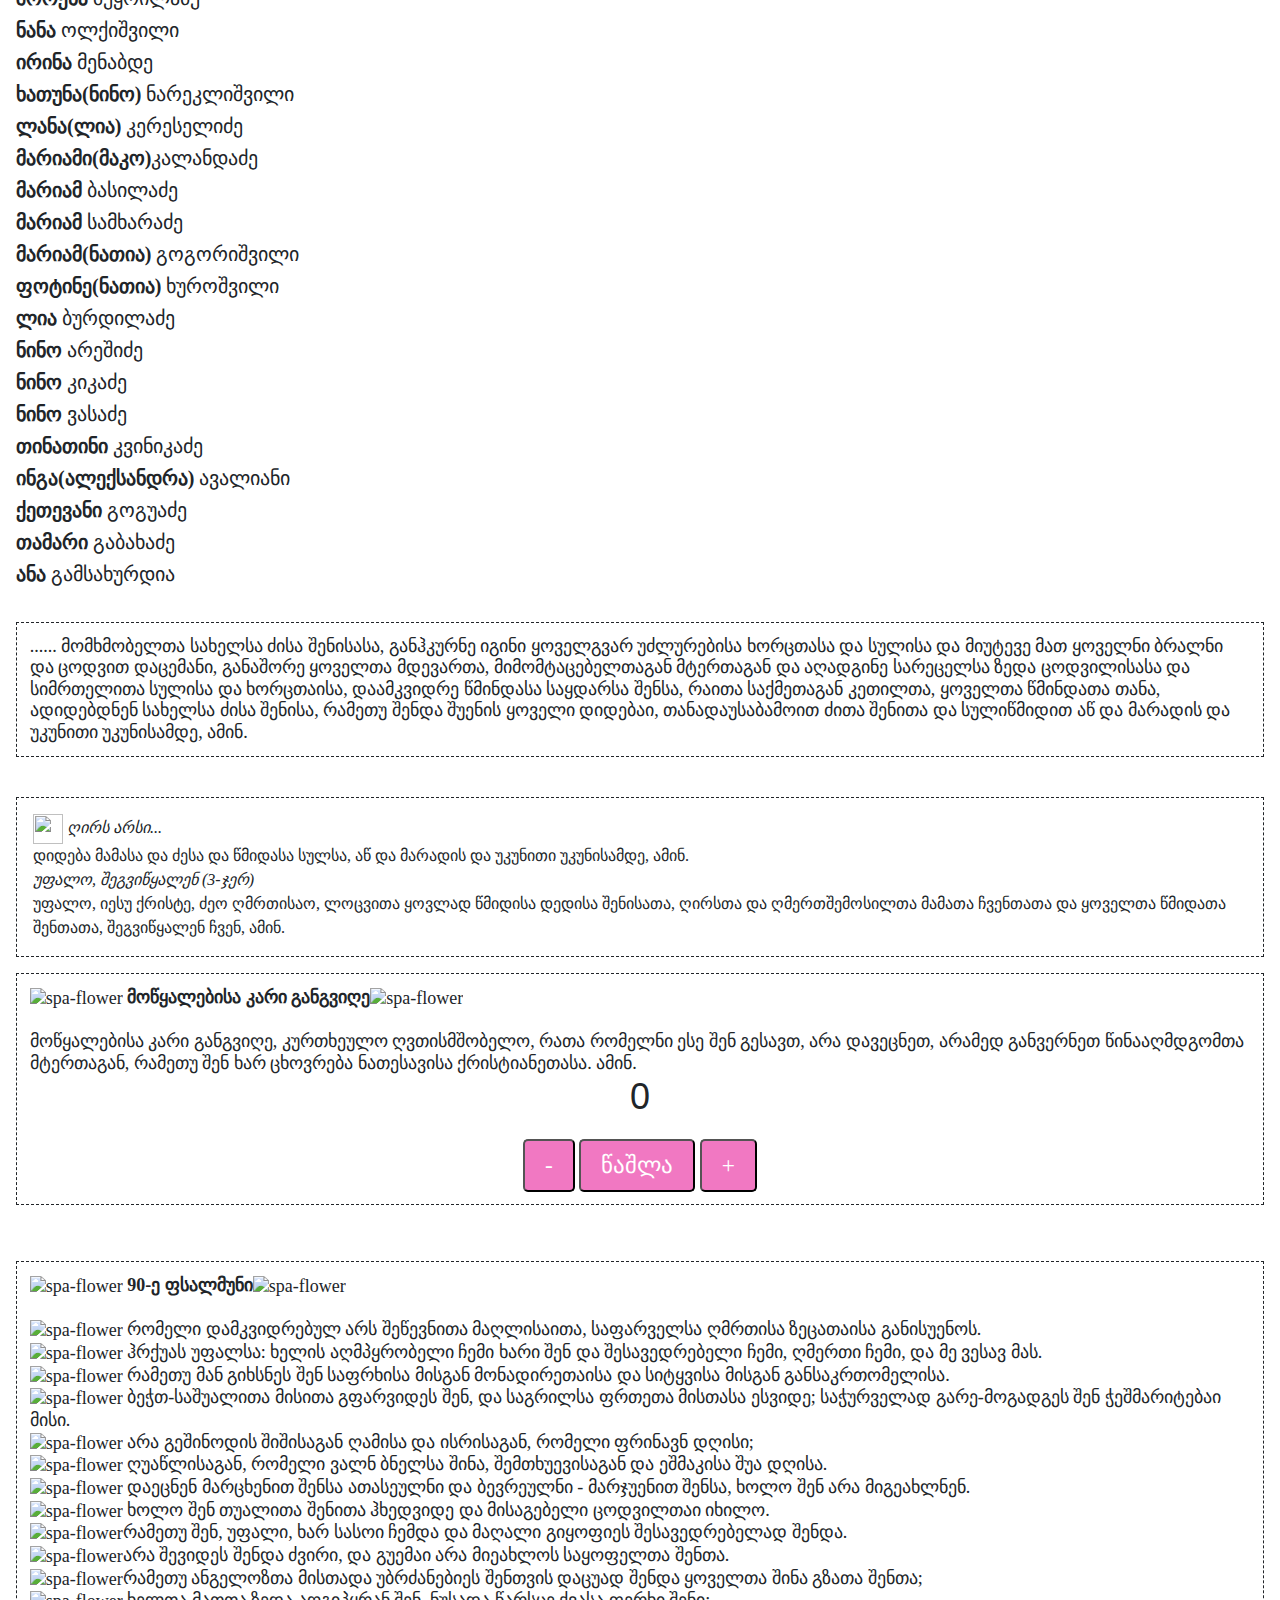
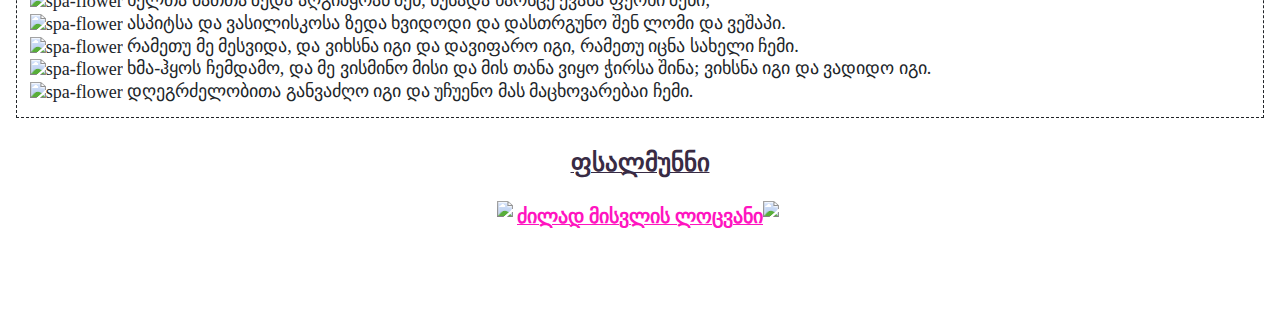
==== commit 544f822a: "up" ====
--- a/index.html
+++ b/index.html
@@ -113,8 +113,8 @@
   </section>
   <section>
     <h3 class="mudmivi-sia">მუდმივი სია</h3>
-    <article>
-      <ul>
+    <article class="mudmivi">
+      
         <strong>დეკ.ბესარიონი</strong> <br>
         <strong> დეკ.მიქაელი</strong> <br>
         <strong>დეკ.შიო</strong> <br>
@@ -149,11 +149,9 @@
         <strong>ნათია</strong> (ჯახუტაშვილი)<br>
         <strong>დიმიტრი</strong>(გამსახურდია)<br>
 
-
-
-      </ul>
     </article>
   </section>
+  <br>
 
   <h3 class="ushvilota">შვილიერებისთვის</h3>
   <article class="ushvilota-sia">
@@ -203,7 +201,7 @@
     <strong>მანანა</strong>(მრევლი)<br>
     <strong>გიორგი</strong>(ლია)<br>
     <strong>თამაზი</strong>(ლია)<br>
-    <strong>თინათინი</strong>(ფოფოდიას დედაო)<br>
+    <strong>თინათინი</strong>(ფოფოდიას დედა)<br>
     
 
 
--- a/style.css
+++ b/style.css
@@ -45,42 +45,47 @@
     padding-left: 1rem;
    
 }
+.mudmivi{
+    padding-left: 1rem;
+    font-size: 20px;
+}
 
 ul{
     line-height: 1.7;
     font-size: 20px;
+   
     
 }
 
 
 .ushvilota-sia{
     padding: 1rem 1rem;
-    padding-left: 3rem;
+    padding-left: 1rem;
     line-height: 1.6;
     font-size: 20px;
 }
 .ushvilota{
-    padding-left: 4rem;
+    padding-left: 1rem;
     font-size: 25px;
 }
 .orsulni {
-     padding-left: 4rem;
+     padding-left: 1rem;
     font-size: 25px;
 }
 .orsulta-sia {
      padding: 1rem 1rem;
-    padding-left: 3rem;
+    padding-left: 1rem;
     line-height: 1.6;
     font-size: 20px;
 }
 
 .mudmivi-sia{
-    padding-left: 4rem;
+    padding-left: 1rem;
     font-size: 25px;
 
 }
 .udzlurni{
-    padding-left: 4rem;
+    padding-left: 1rem;
     font-size: 25px;
     display: flex;
 
@@ -90,33 +95,33 @@
 
 .udzlurta-sia{
     padding: 1rem 1rem;
-    padding-left: 3rem;
+    padding-left: 1rem;
     line-height: 1.6;
     font-size: 20px;
 
 }
 
 .gansacdelshi{
-    padding-left: 3rem;
+    padding-left: 1rem;
     font-size: 25px;
 }
 
 .gansacdelshi-myofi{
     padding: 1rem 1rem;
-    padding-left: 3rem;
+    padding-left: 1rem;
     line-height: 1.6;
     font-size: 20px;
 }
 
 .daujdomlis-gogoebi{
     padding: 1rem 1rem;
-    padding-left: 3rem;
+    padding-left: 1rem;
     line-height: 1.6;
     font-size: 20px;
 
 }
 .daujdomlis{
-    padding-left: 3rem;
+    padding-left: 1rem;
     font-size: 25px;
 }
 .strongi{
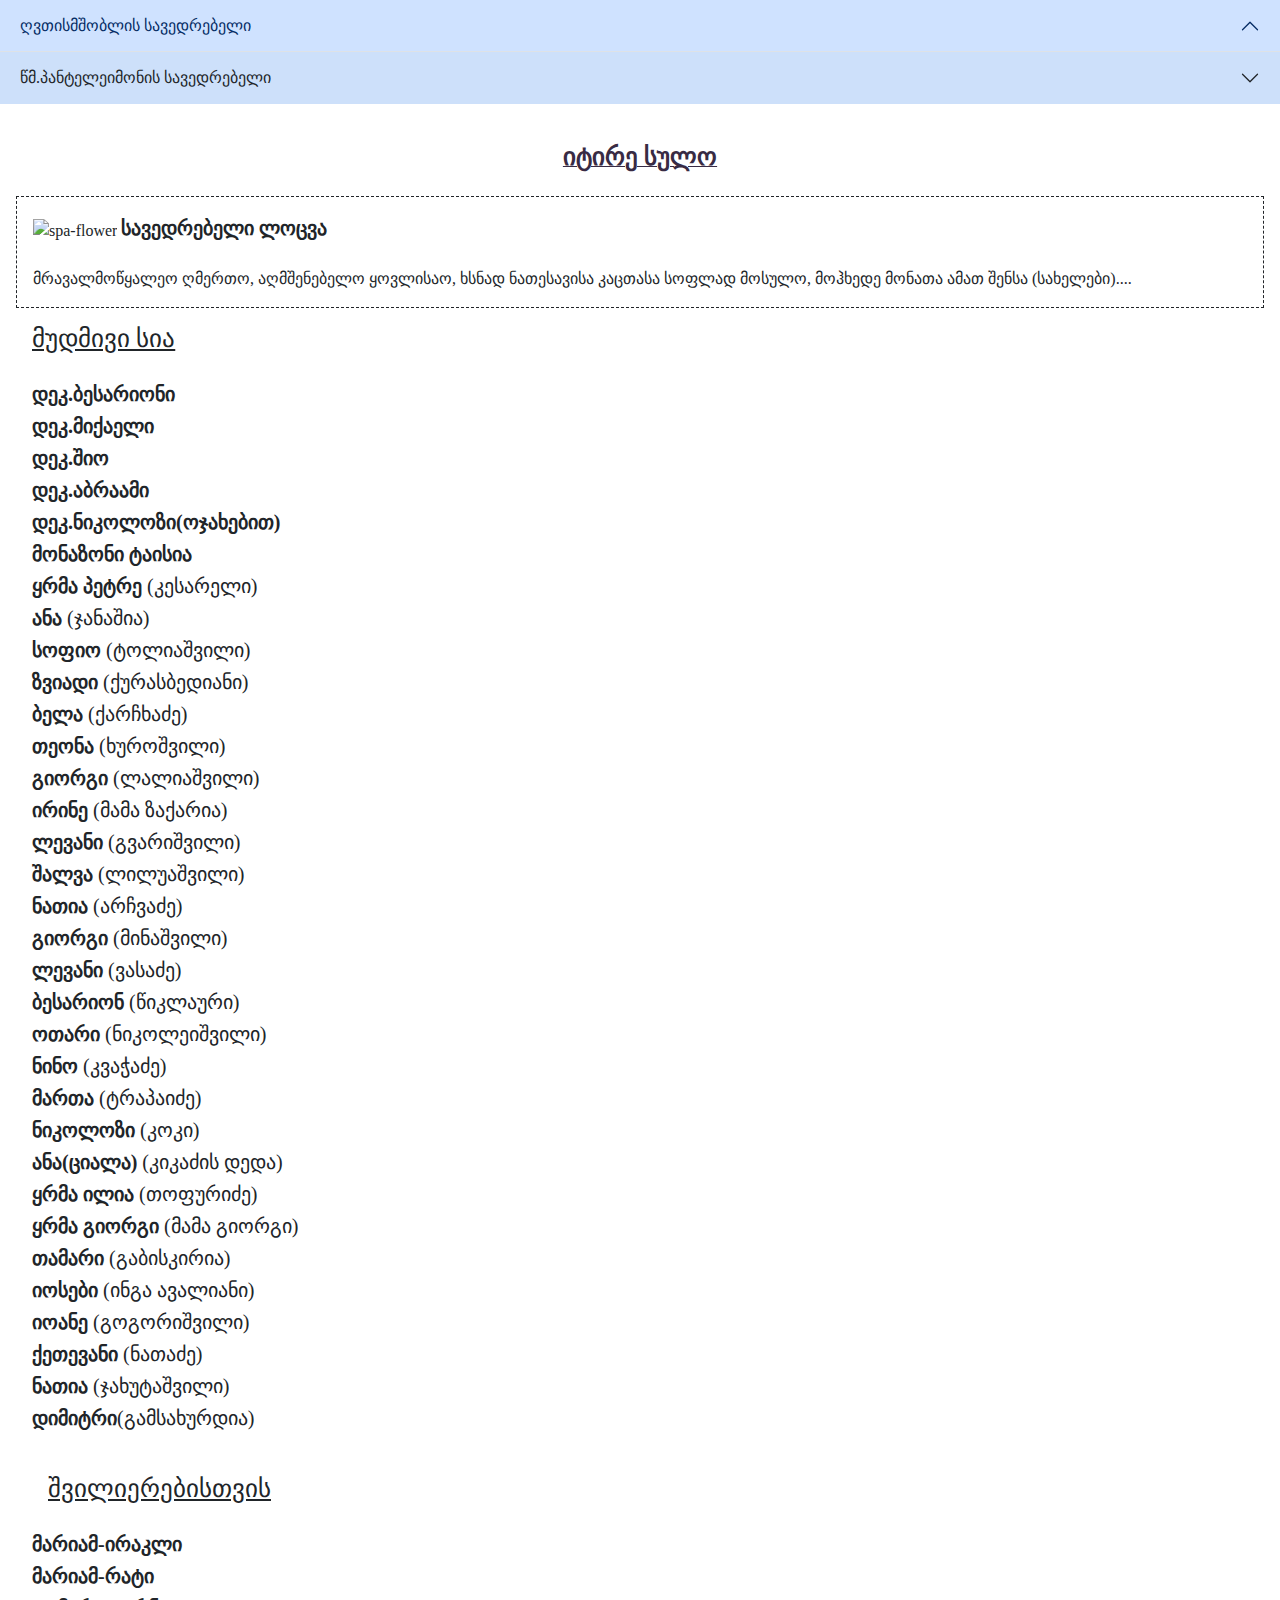
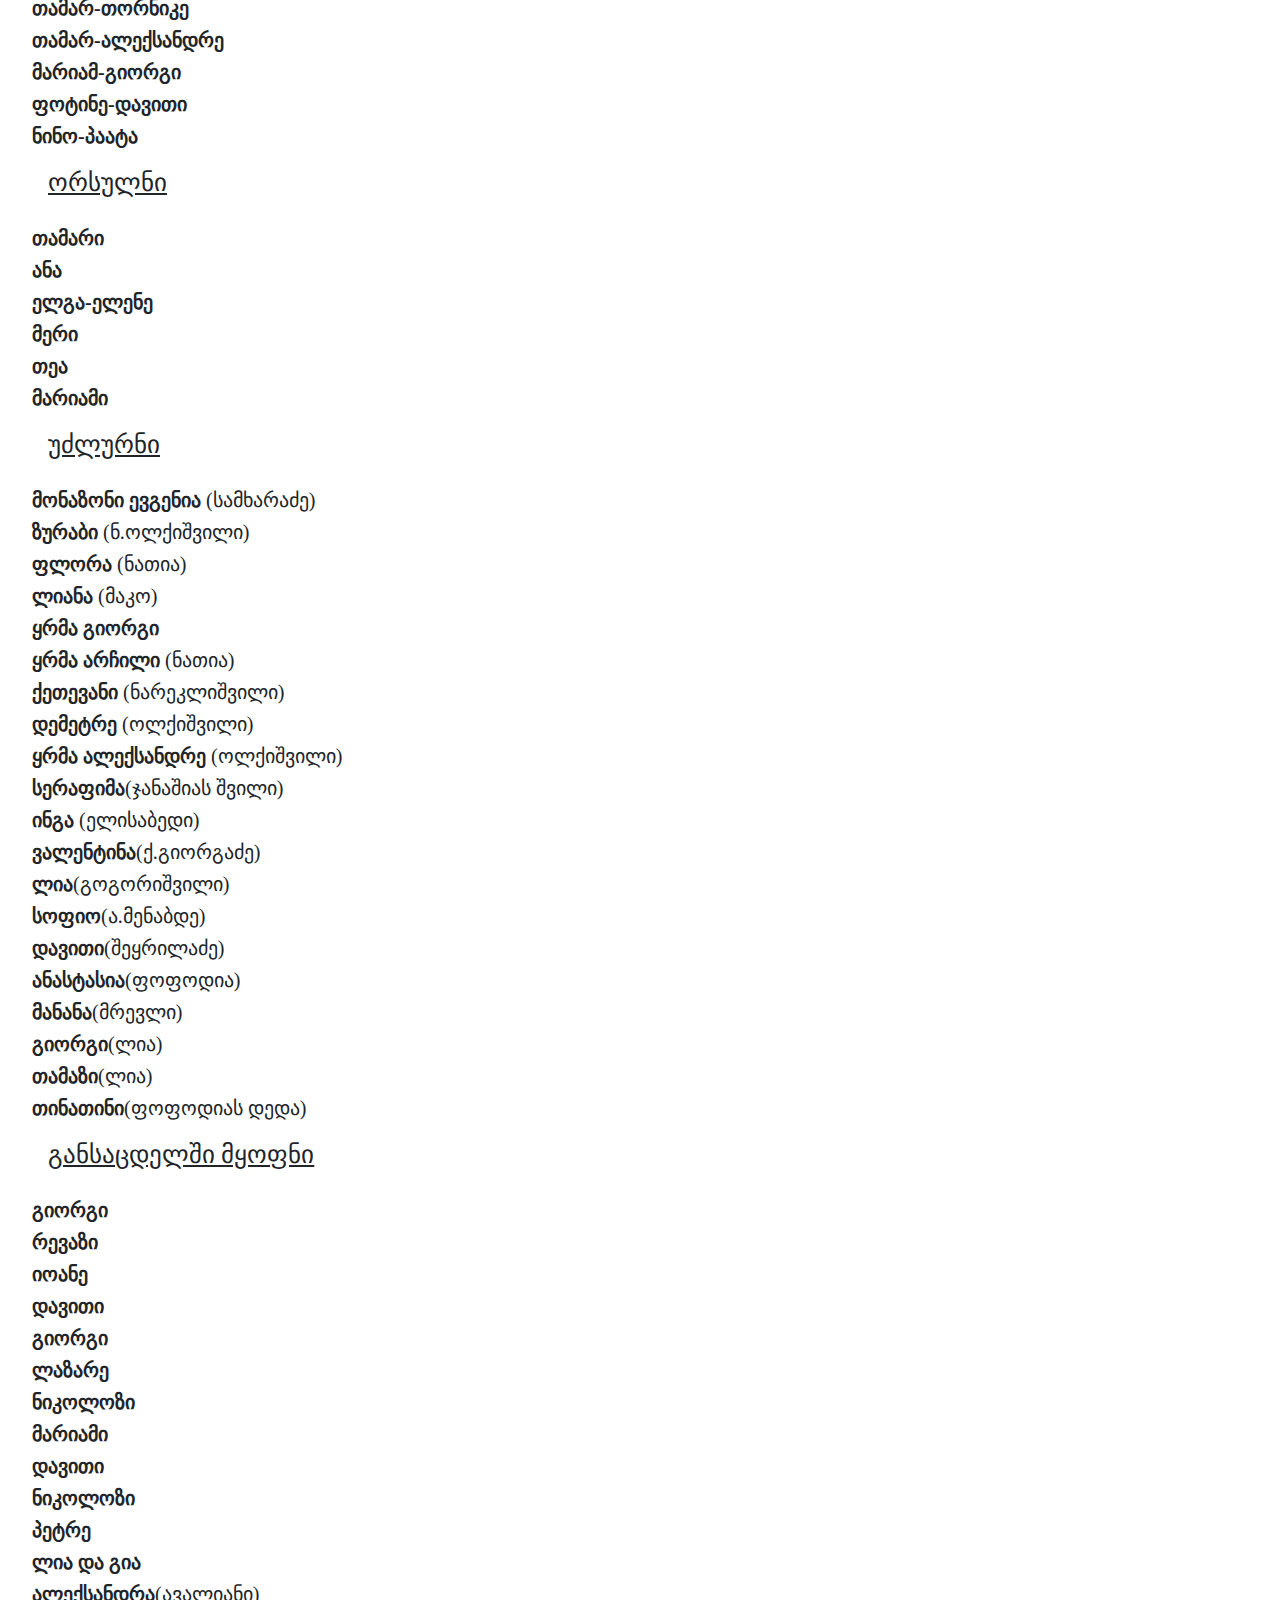
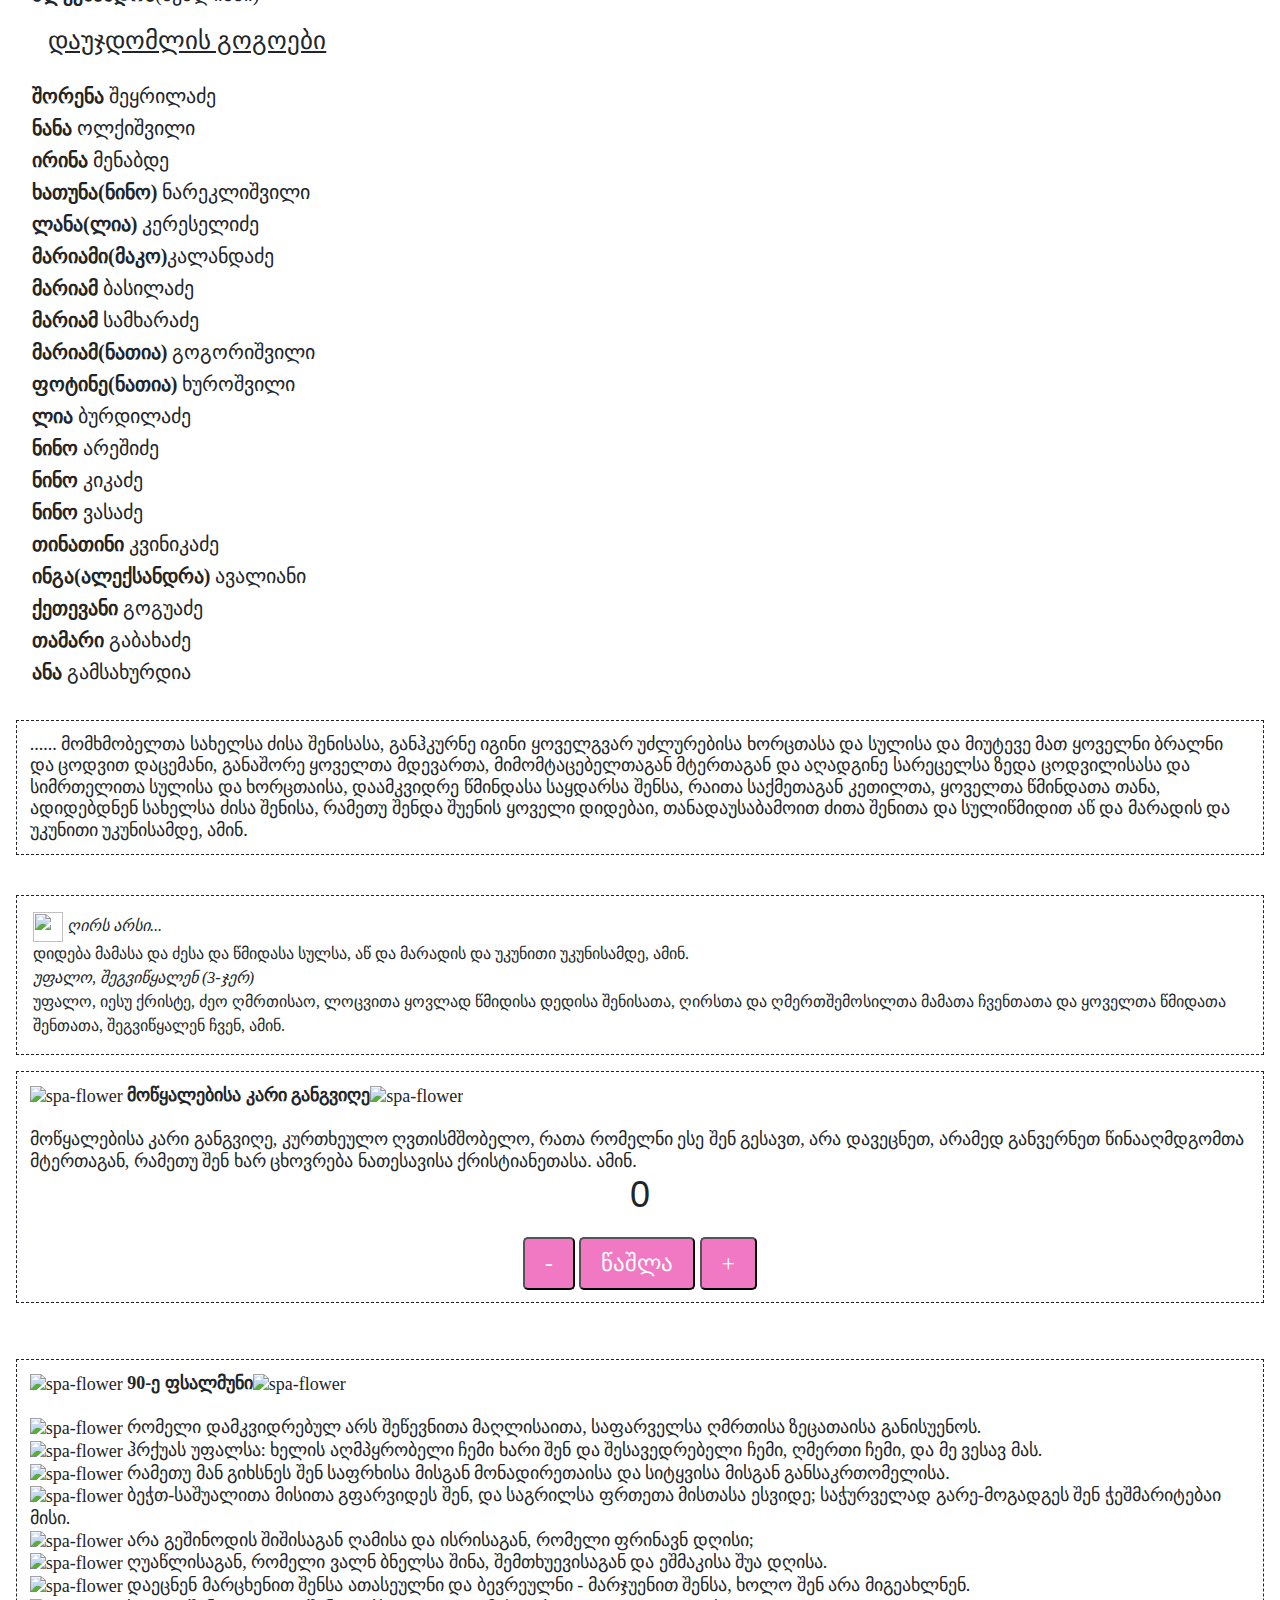
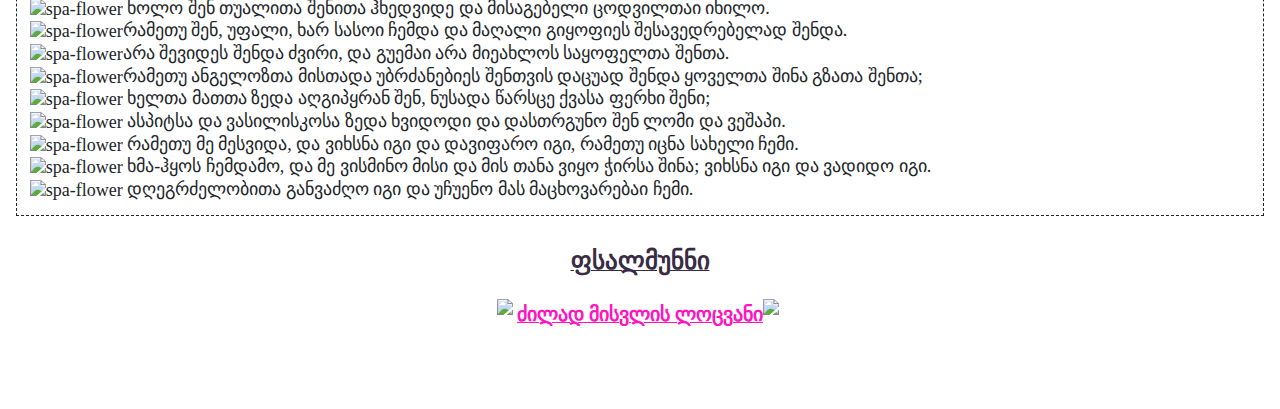
==== commit 54bf84bc: "up" ====
--- a/index.html
+++ b/index.html
@@ -113,7 +113,7 @@
   </section>
   <section>
     <h3 class="mudmivi-sia">მუდმივი სია</h3>
-    <article class="mudmivi">
+    <article class="ushvilota-sia">
       
         <strong>დეკ.ბესარიონი</strong> <br>
         <strong> დეკ.მიქაელი</strong> <br>
--- a/style.css
+++ b/style.css
@@ -60,32 +60,32 @@
 
 .ushvilota-sia{
     padding: 1rem 1rem;
-    padding-left: 1rem;
+    padding-left: 2rem;
     line-height: 1.6;
     font-size: 20px;
 }
 .ushvilota{
-    padding-left: 1rem;
+    padding-left: 3rem;
     font-size: 25px;
 }
 .orsulni {
-     padding-left: 1rem;
+     padding-left: 3rem;
     font-size: 25px;
 }
 .orsulta-sia {
      padding: 1rem 1rem;
-    padding-left: 1rem;
+    padding-left: 2rem;
     line-height: 1.6;
     font-size: 20px;
 }
 
 .mudmivi-sia{
-    padding-left: 1rem;
+    padding-left: 2rem;
     font-size: 25px;
 
 }
 .udzlurni{
-    padding-left: 1rem;
+    padding-left: 3rem;
     font-size: 25px;
     display: flex;
 
@@ -95,33 +95,33 @@
 
 .udzlurta-sia{
     padding: 1rem 1rem;
-    padding-left: 1rem;
+    padding-left: 2rem;
     line-height: 1.6;
     font-size: 20px;
 
 }
 
 .gansacdelshi{
-    padding-left: 1rem;
+    padding-left: 3rem;
     font-size: 25px;
 }
 
 .gansacdelshi-myofi{
     padding: 1rem 1rem;
-    padding-left: 1rem;
+    padding-left: 2rem;
     line-height: 1.6;
     font-size: 20px;
 }
 
 .daujdomlis-gogoebi{
     padding: 1rem 1rem;
-    padding-left: 1rem;
+    padding-left: 2rem;
     line-height: 1.6;
     font-size: 20px;
 
 }
 .daujdomlis{
-    padding-left: 1rem;
+    padding-left: 3rem;
     font-size: 25px;
 }
 .strongi{
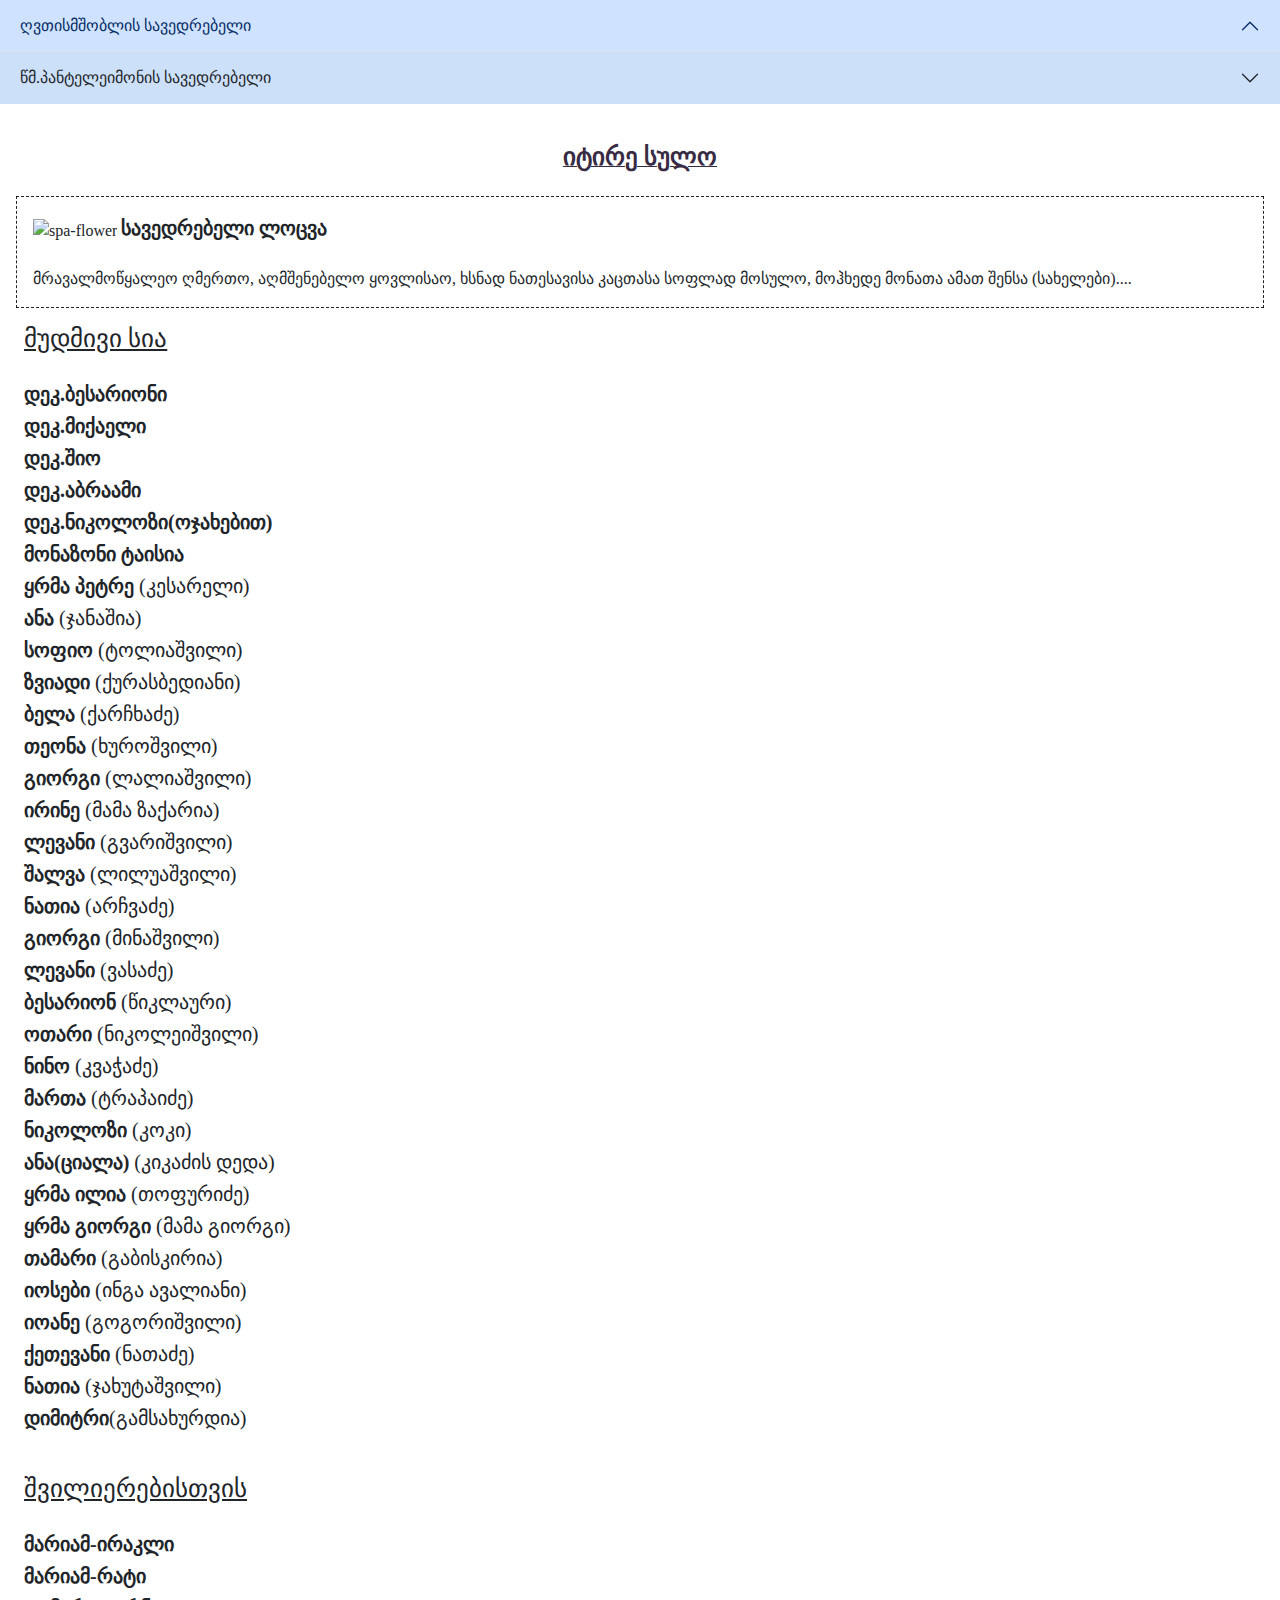
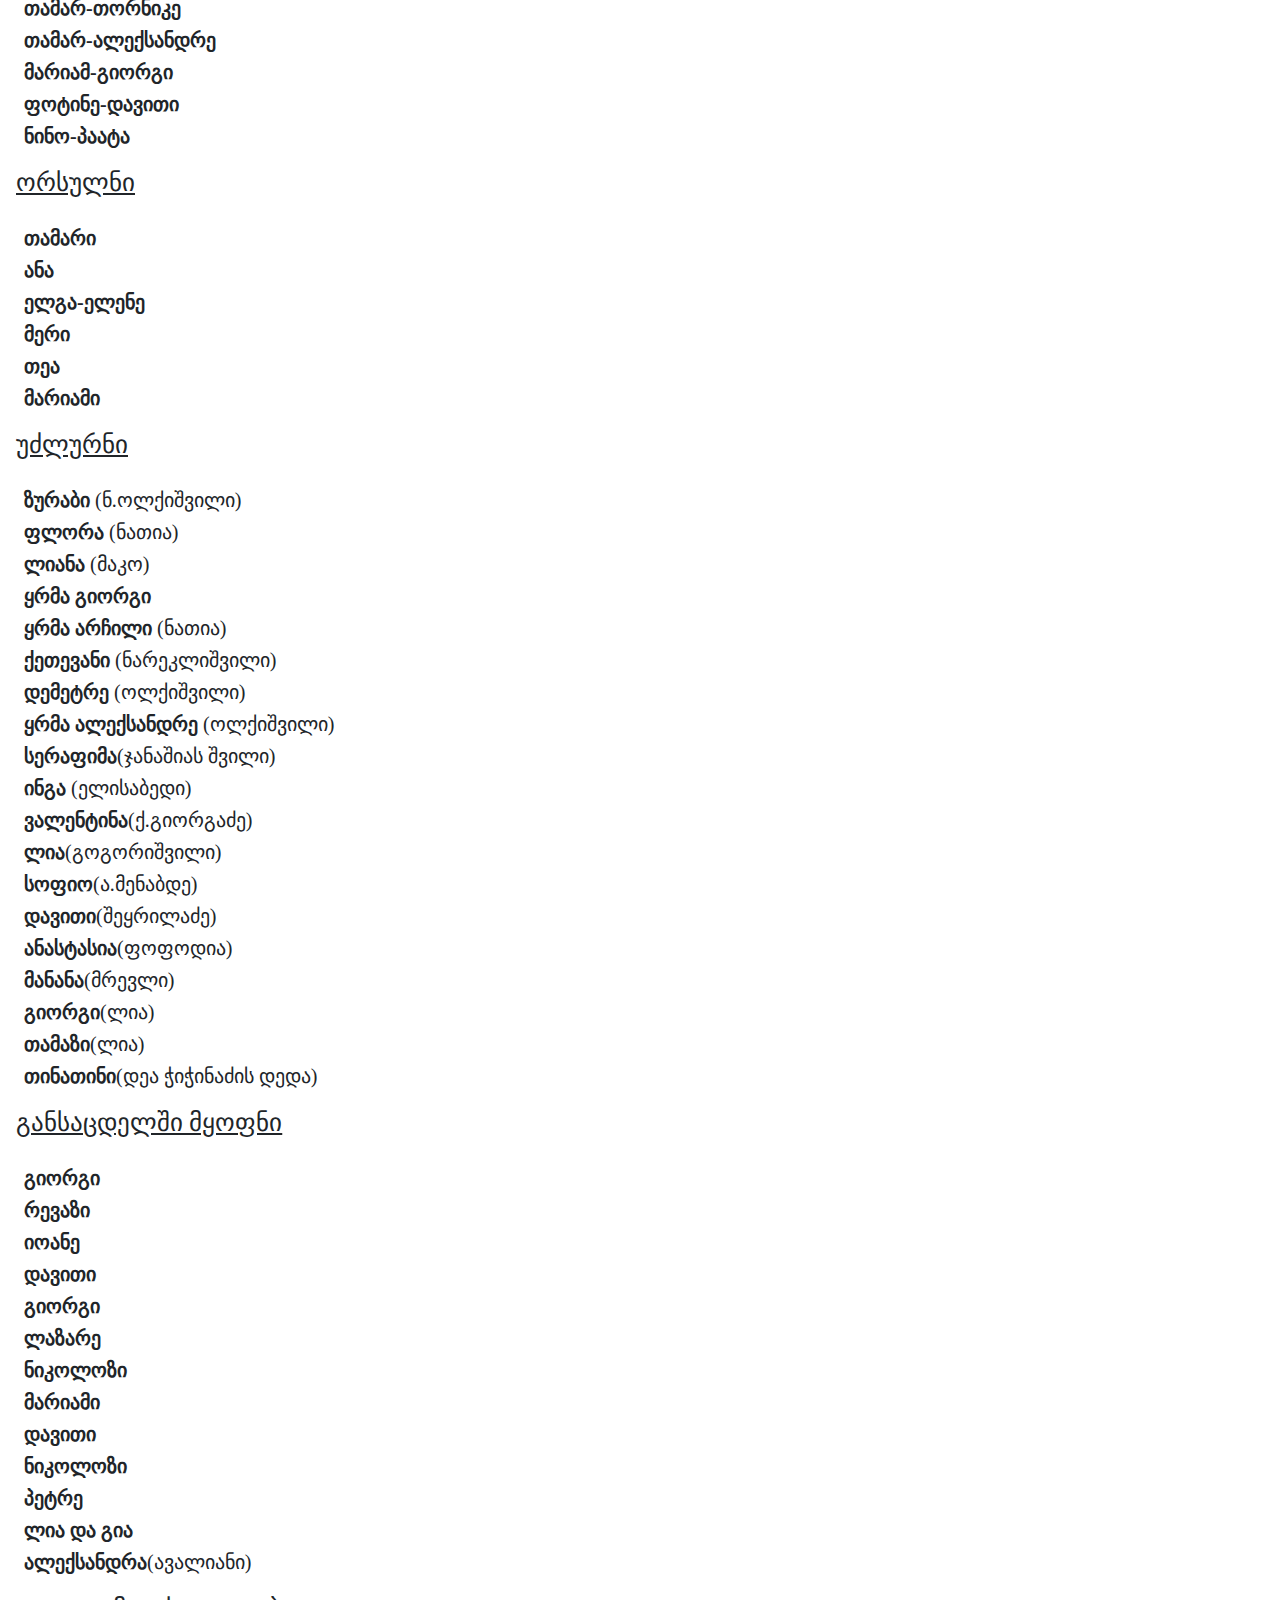
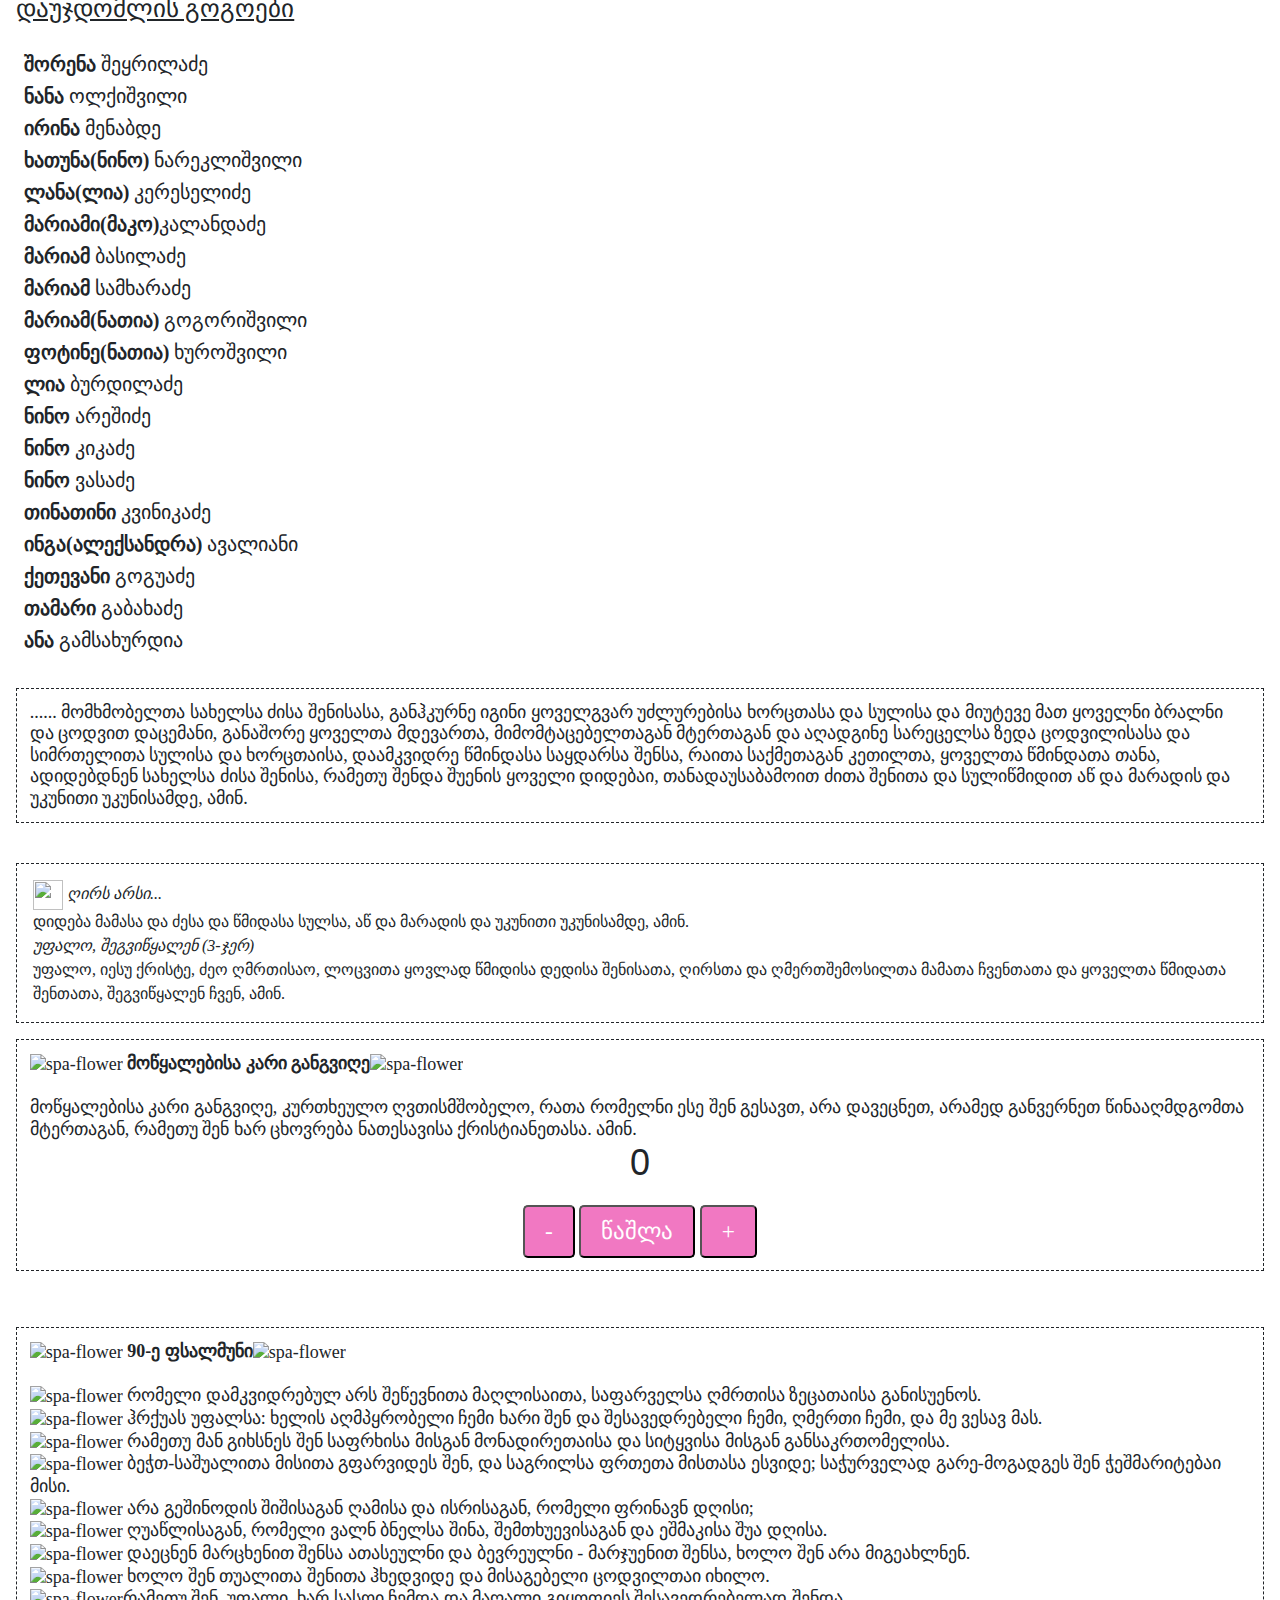
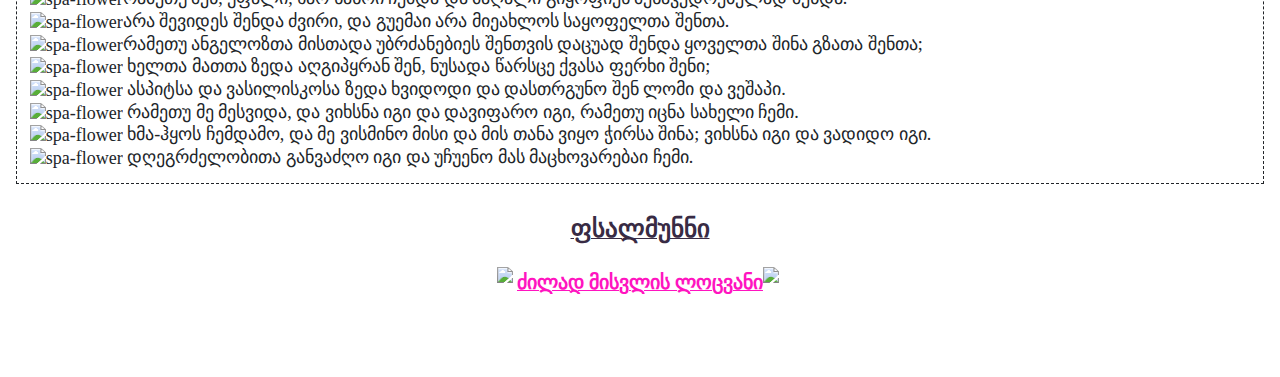
==== commit 91f3a8c8: "up" ====
--- a/index.html
+++ b/index.html
@@ -180,9 +180,6 @@
 
   <h3 class="udzlurni">უძლურნი</h3>
   <article class="udzlurta-sia">
-
-
-    <strong>მონაზონი ევგენია</strong> (სამხარაძე)<br>
     <strong>ზურაბი</strong> (ნ.ოლქიშვილი)<br>
     <strong>ფლორა</strong> (ნათია)<br>
     <strong>ლიანა </strong>(მაკო)<br>
@@ -201,7 +198,7 @@
     <strong>მანანა</strong>(მრევლი)<br>
     <strong>გიორგი</strong>(ლია)<br>
     <strong>თამაზი</strong>(ლია)<br>
-    <strong>თინათინი</strong>(ფოფოდიას დედა)<br>
+    <strong>თინათინი</strong>(დეა ჭიჭინაძის დედა)<br>
     
 
 
--- a/style.css
+++ b/style.css
@@ -60,32 +60,32 @@
 
 .ushvilota-sia{
     padding: 1rem 1rem;
-    padding-left: 2rem;
+    padding-left: 1.5rem;
     line-height: 1.6;
     font-size: 20px;
 }
 .ushvilota{
-    padding-left: 3rem;
+    padding-left: 1.5rem;
     font-size: 25px;
 }
 .orsulni {
-     padding-left: 3rem;
+     padding-left: 1rem;
     font-size: 25px;
 }
 .orsulta-sia {
      padding: 1rem 1rem;
-    padding-left: 2rem;
+    padding-left: 1.5rem;
     line-height: 1.6;
     font-size: 20px;
 }
 
 .mudmivi-sia{
-    padding-left: 2rem;
+    padding-left: 1.5rem;
     font-size: 25px;
 
 }
 .udzlurni{
-    padding-left: 3rem;
+    padding-left: 1rem;
     font-size: 25px;
     display: flex;
 
@@ -95,33 +95,33 @@
 
 .udzlurta-sia{
     padding: 1rem 1rem;
-    padding-left: 2rem;
+    padding-left: 1.5rem;
     line-height: 1.6;
     font-size: 20px;
 
 }
 
 .gansacdelshi{
-    padding-left: 3rem;
+    padding-left: 1rem;
     font-size: 25px;
 }
 
 .gansacdelshi-myofi{
     padding: 1rem 1rem;
-    padding-left: 2rem;
+    padding-left: 1.5rem;
     line-height: 1.6;
     font-size: 20px;
 }
 
 .daujdomlis-gogoebi{
     padding: 1rem 1rem;
-    padding-left: 2rem;
+    padding-left: 1.5rem;
     line-height: 1.6;
     font-size: 20px;
 
 }
 .daujdomlis{
-    padding-left: 3rem;
+    padding-left: 1rem;
     font-size: 25px;
 }
 .strongi{
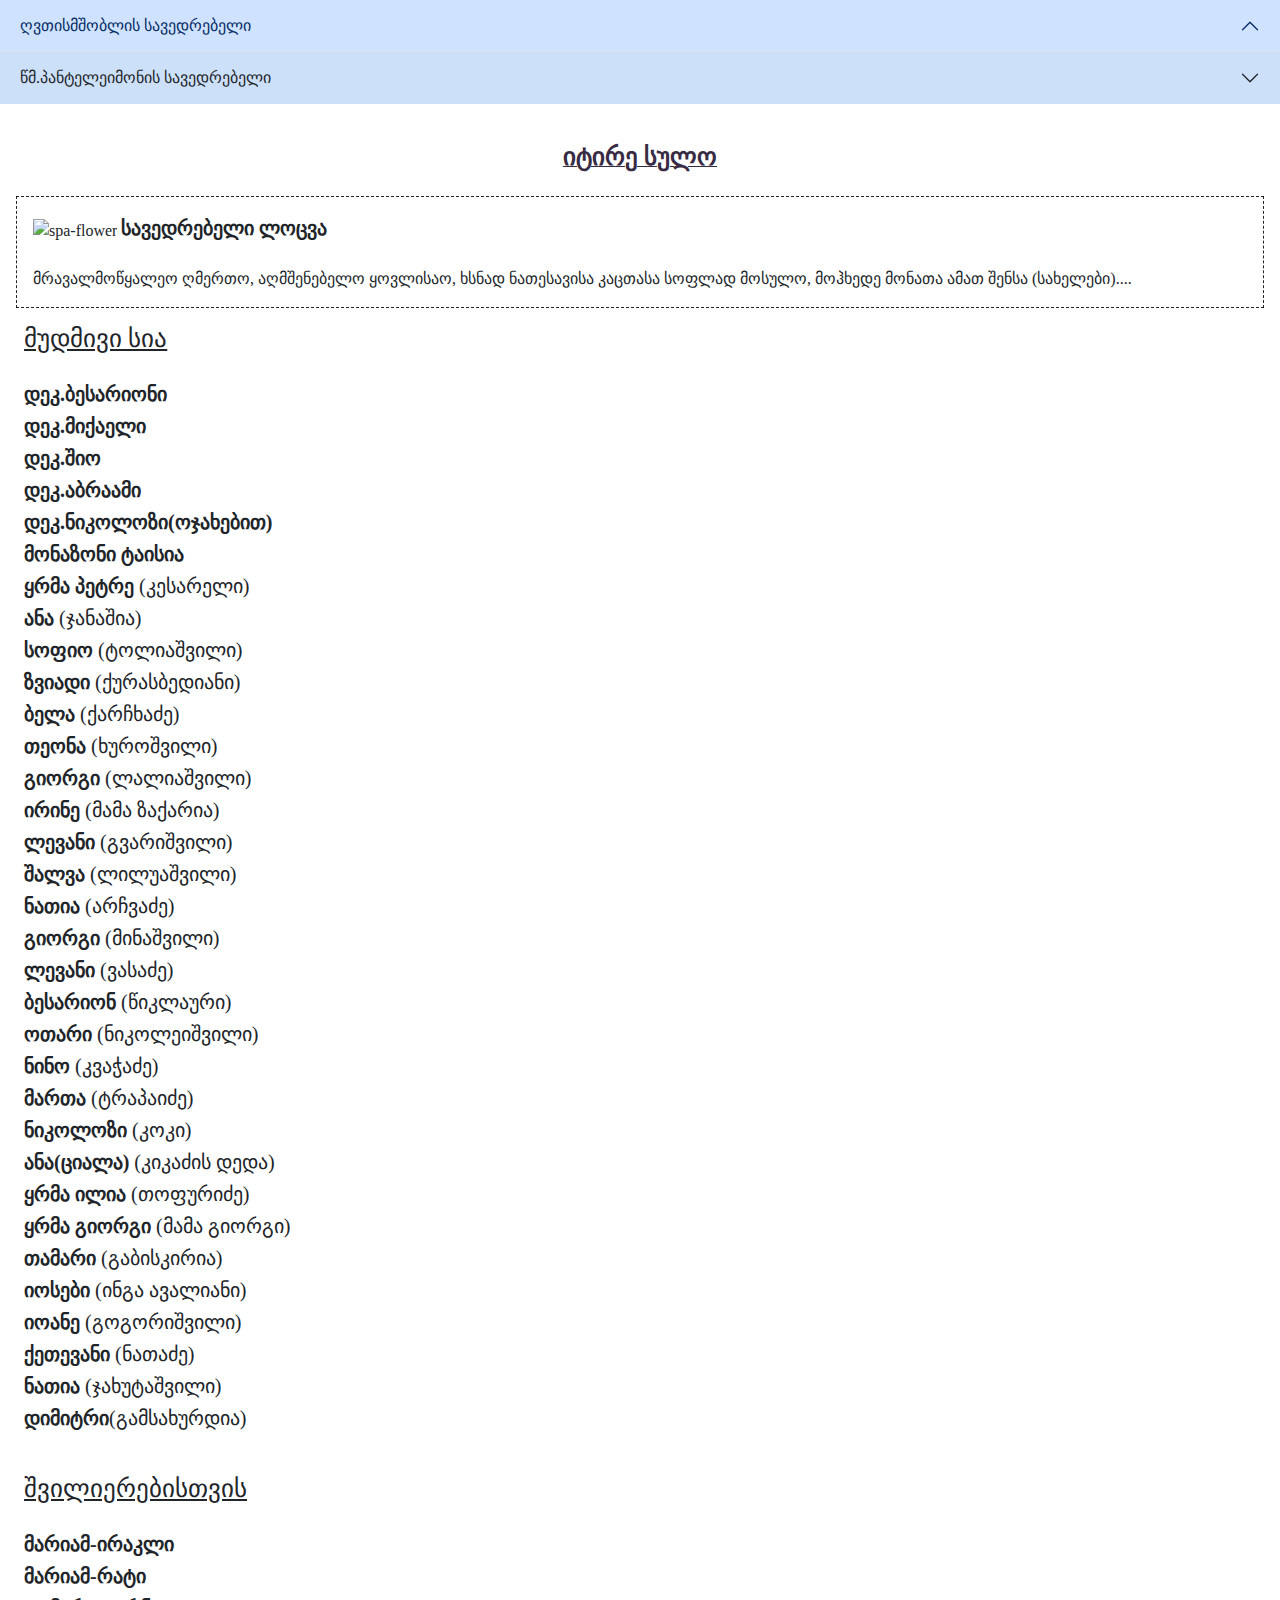
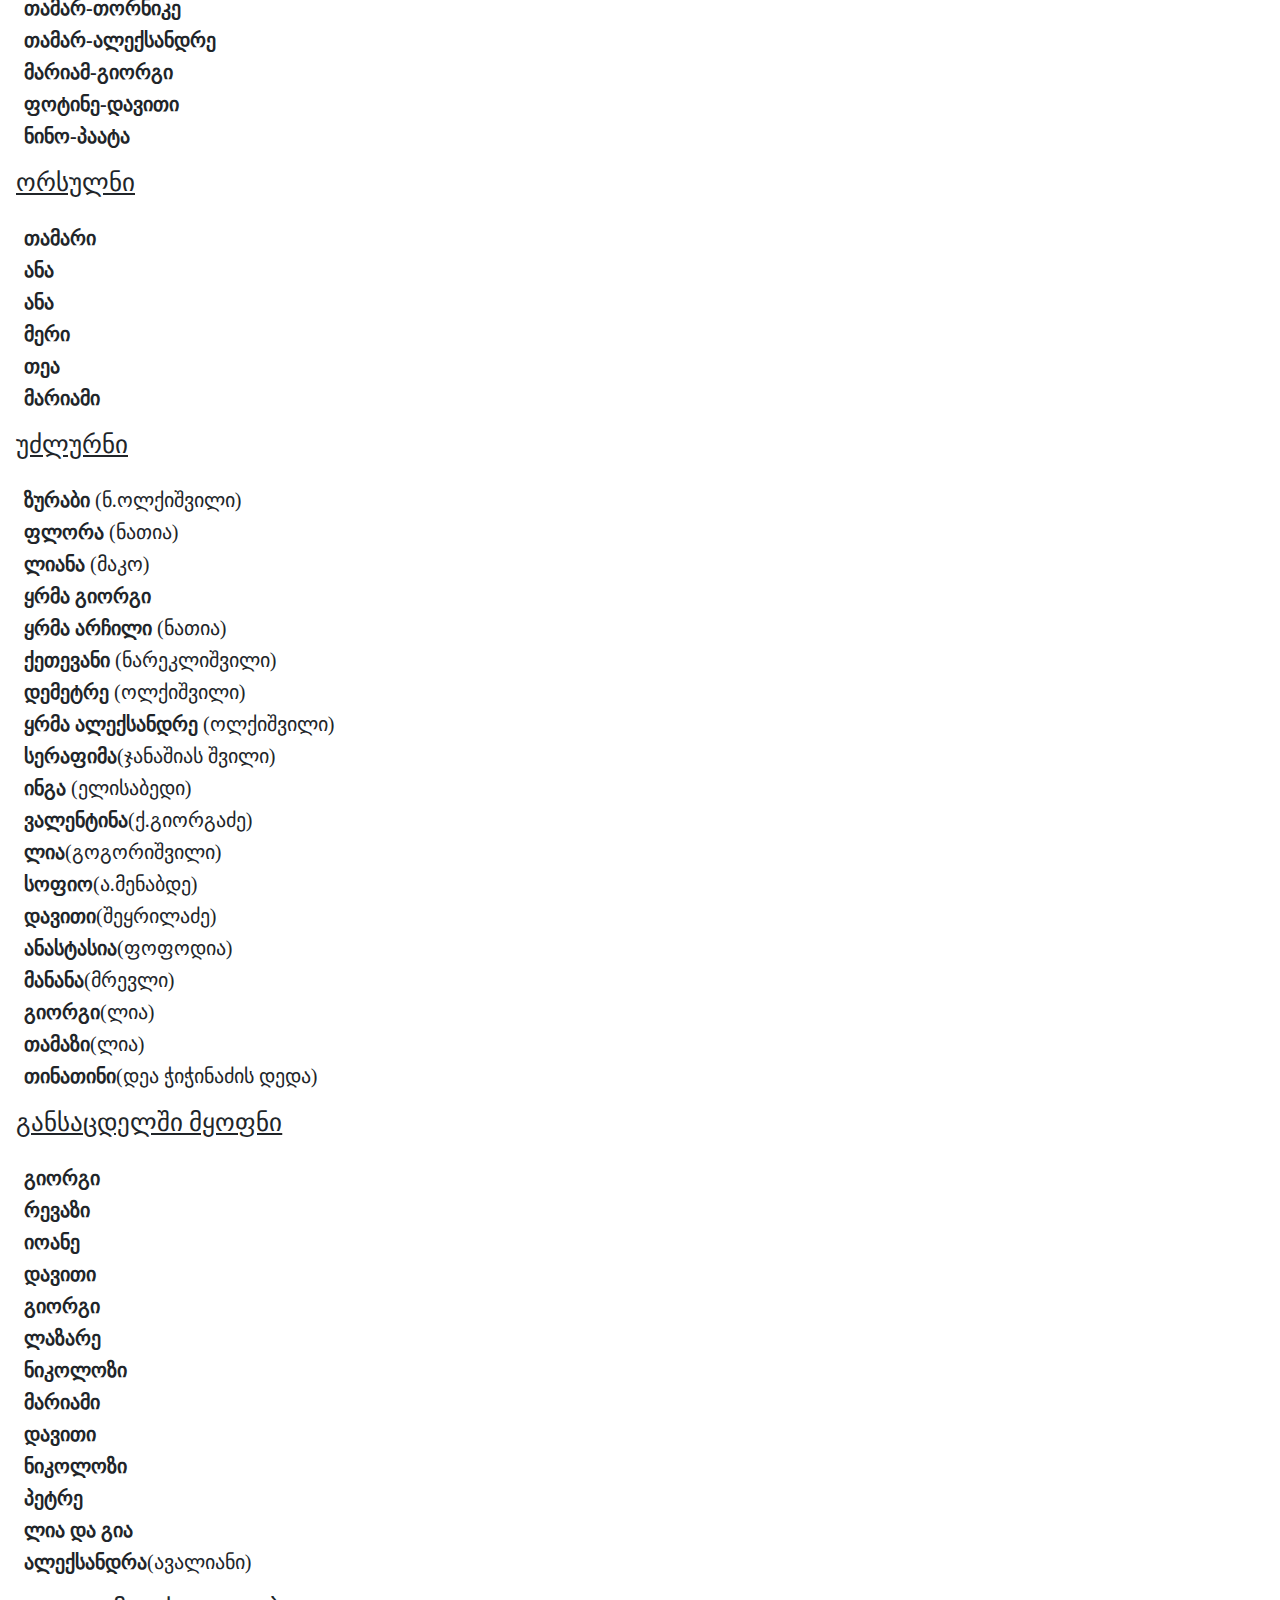
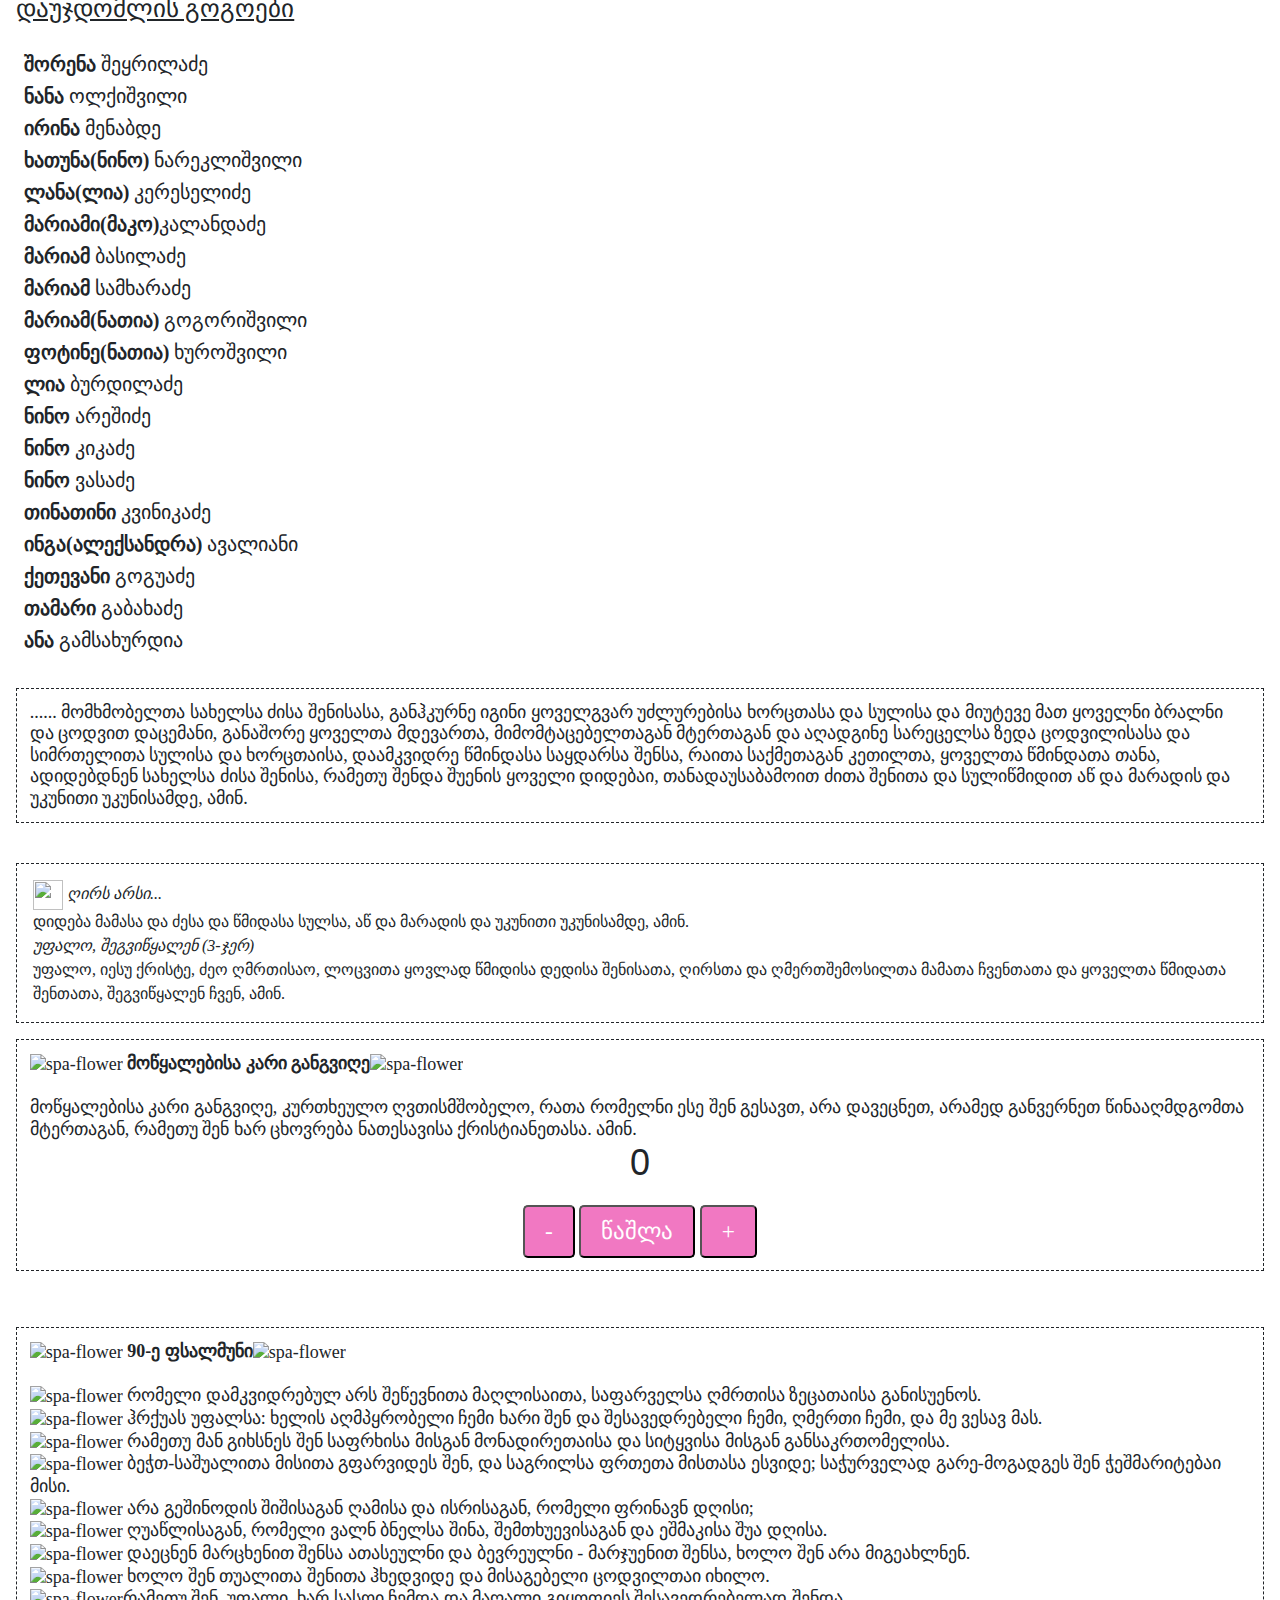
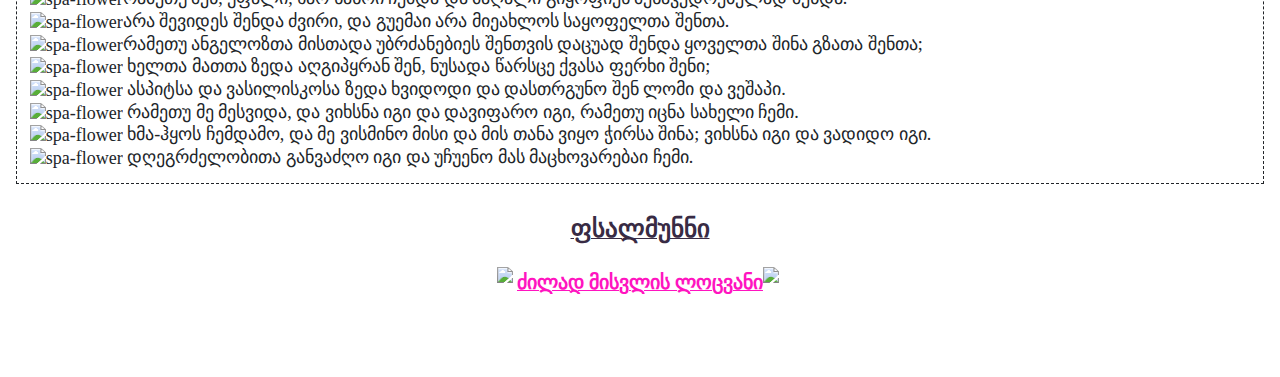
==== commit 8fd3fcac: "up" ====
--- a/index.html
+++ b/index.html
@@ -171,7 +171,7 @@
 
     <strong> თამარი</strong><br>
     <strong> ანა</strong><br>
-    <strong> ელგა-ელენე</strong><br>
+    <strong> ანა</strong><br>
     <strong> მერი</strong><br>
     <strong> თეა</strong><br>
     <strong> მარიამი</strong><br>
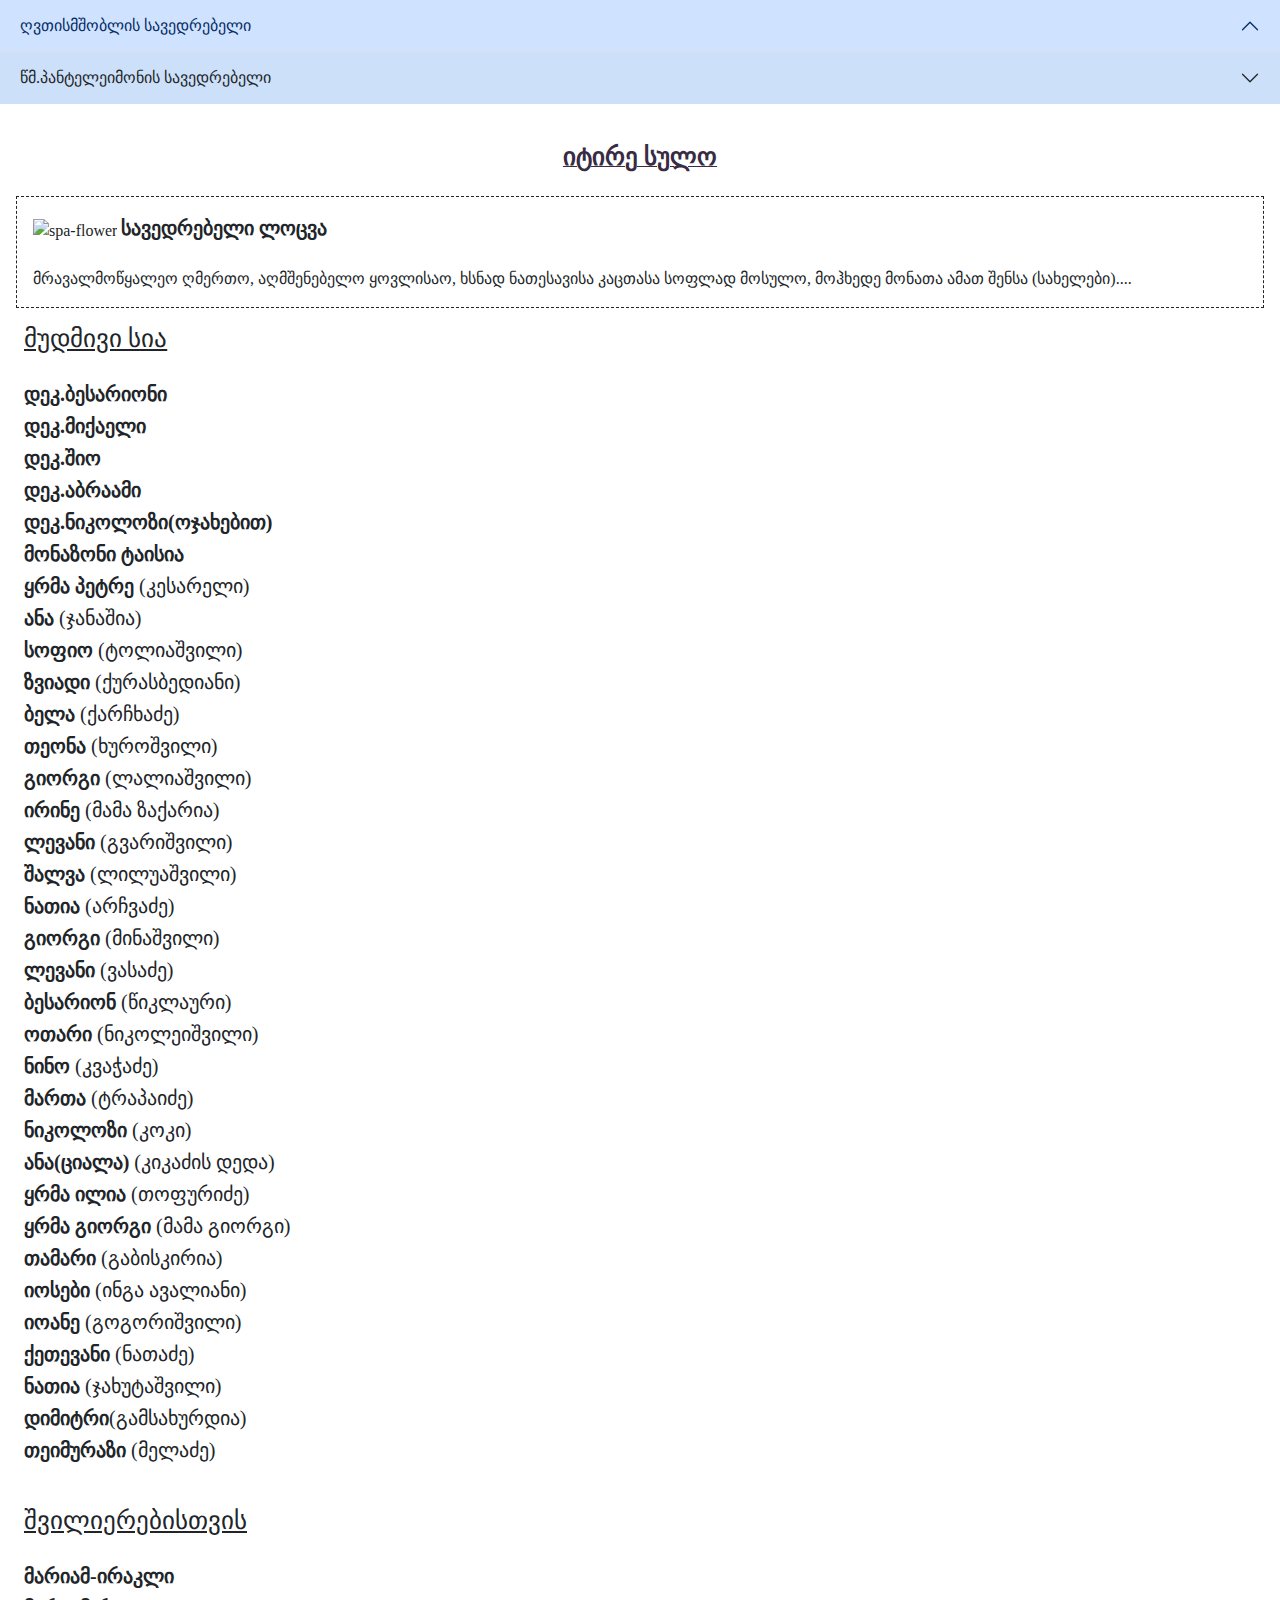
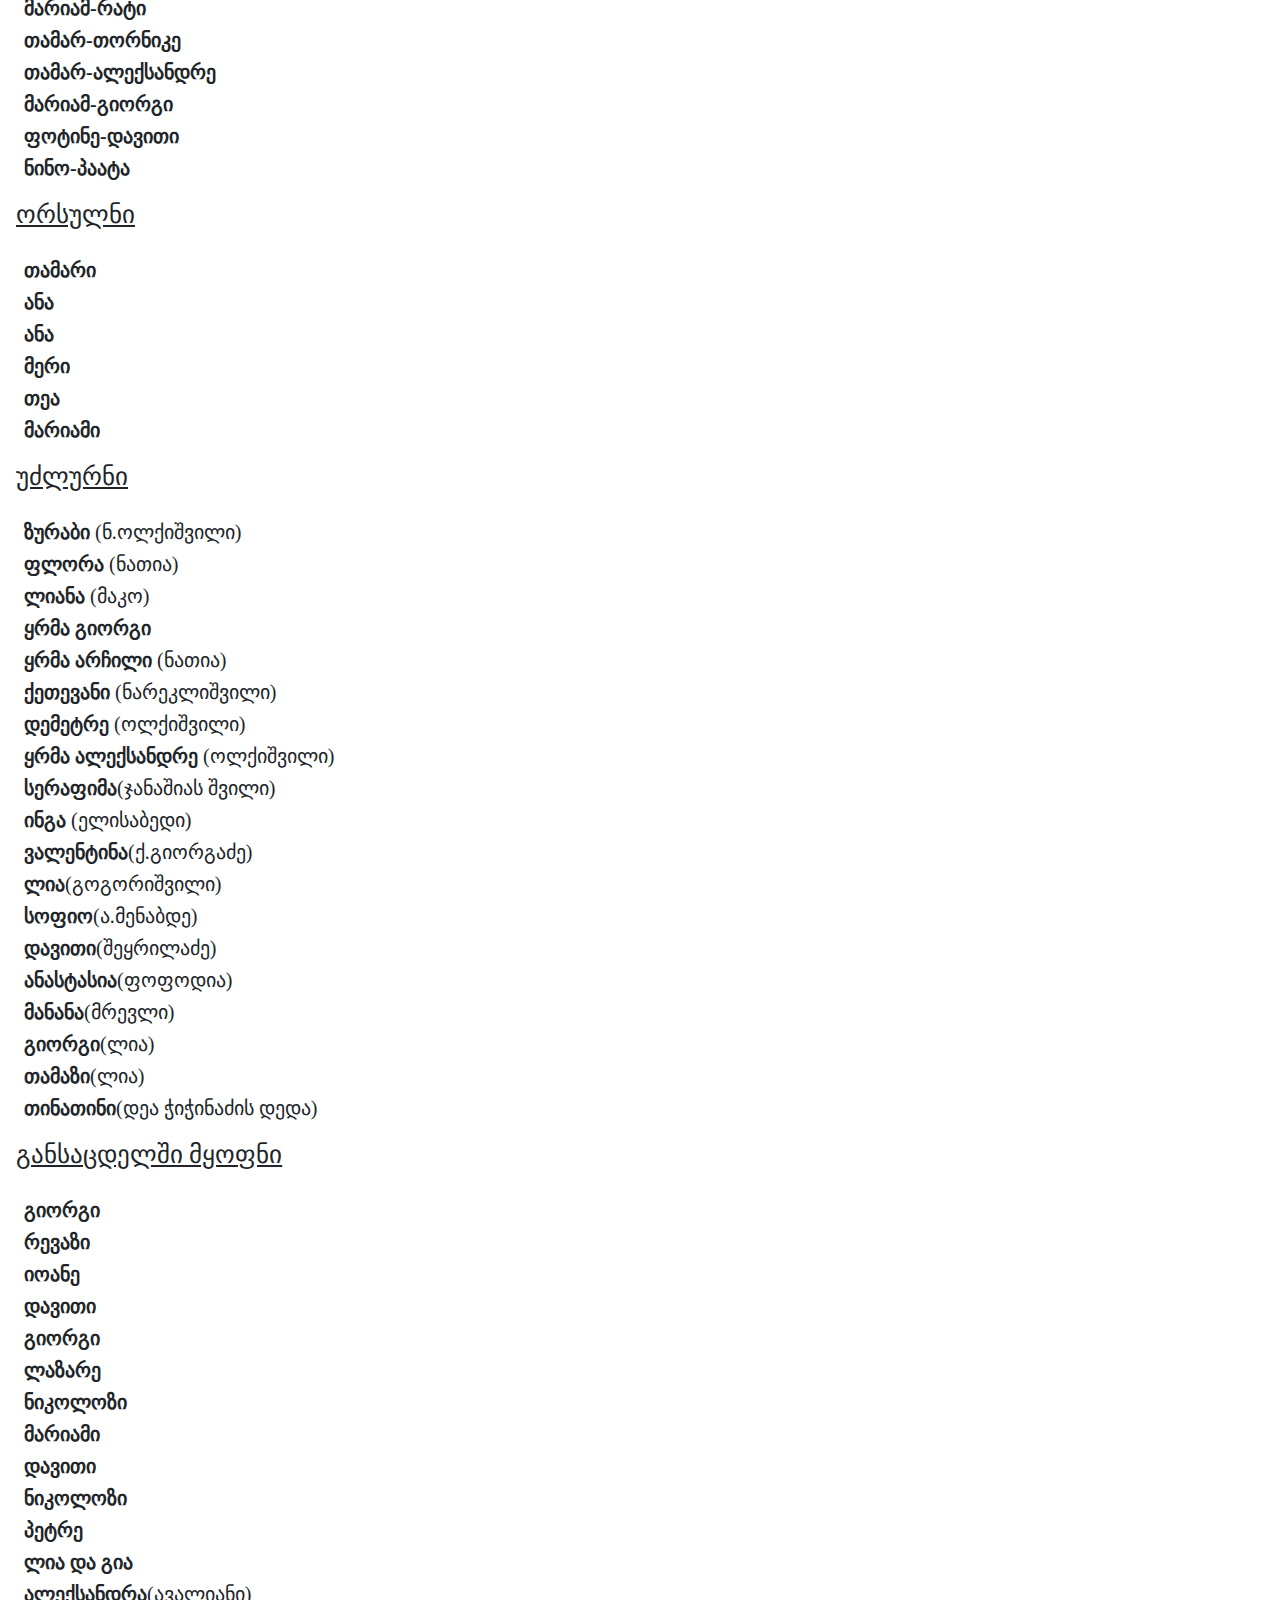
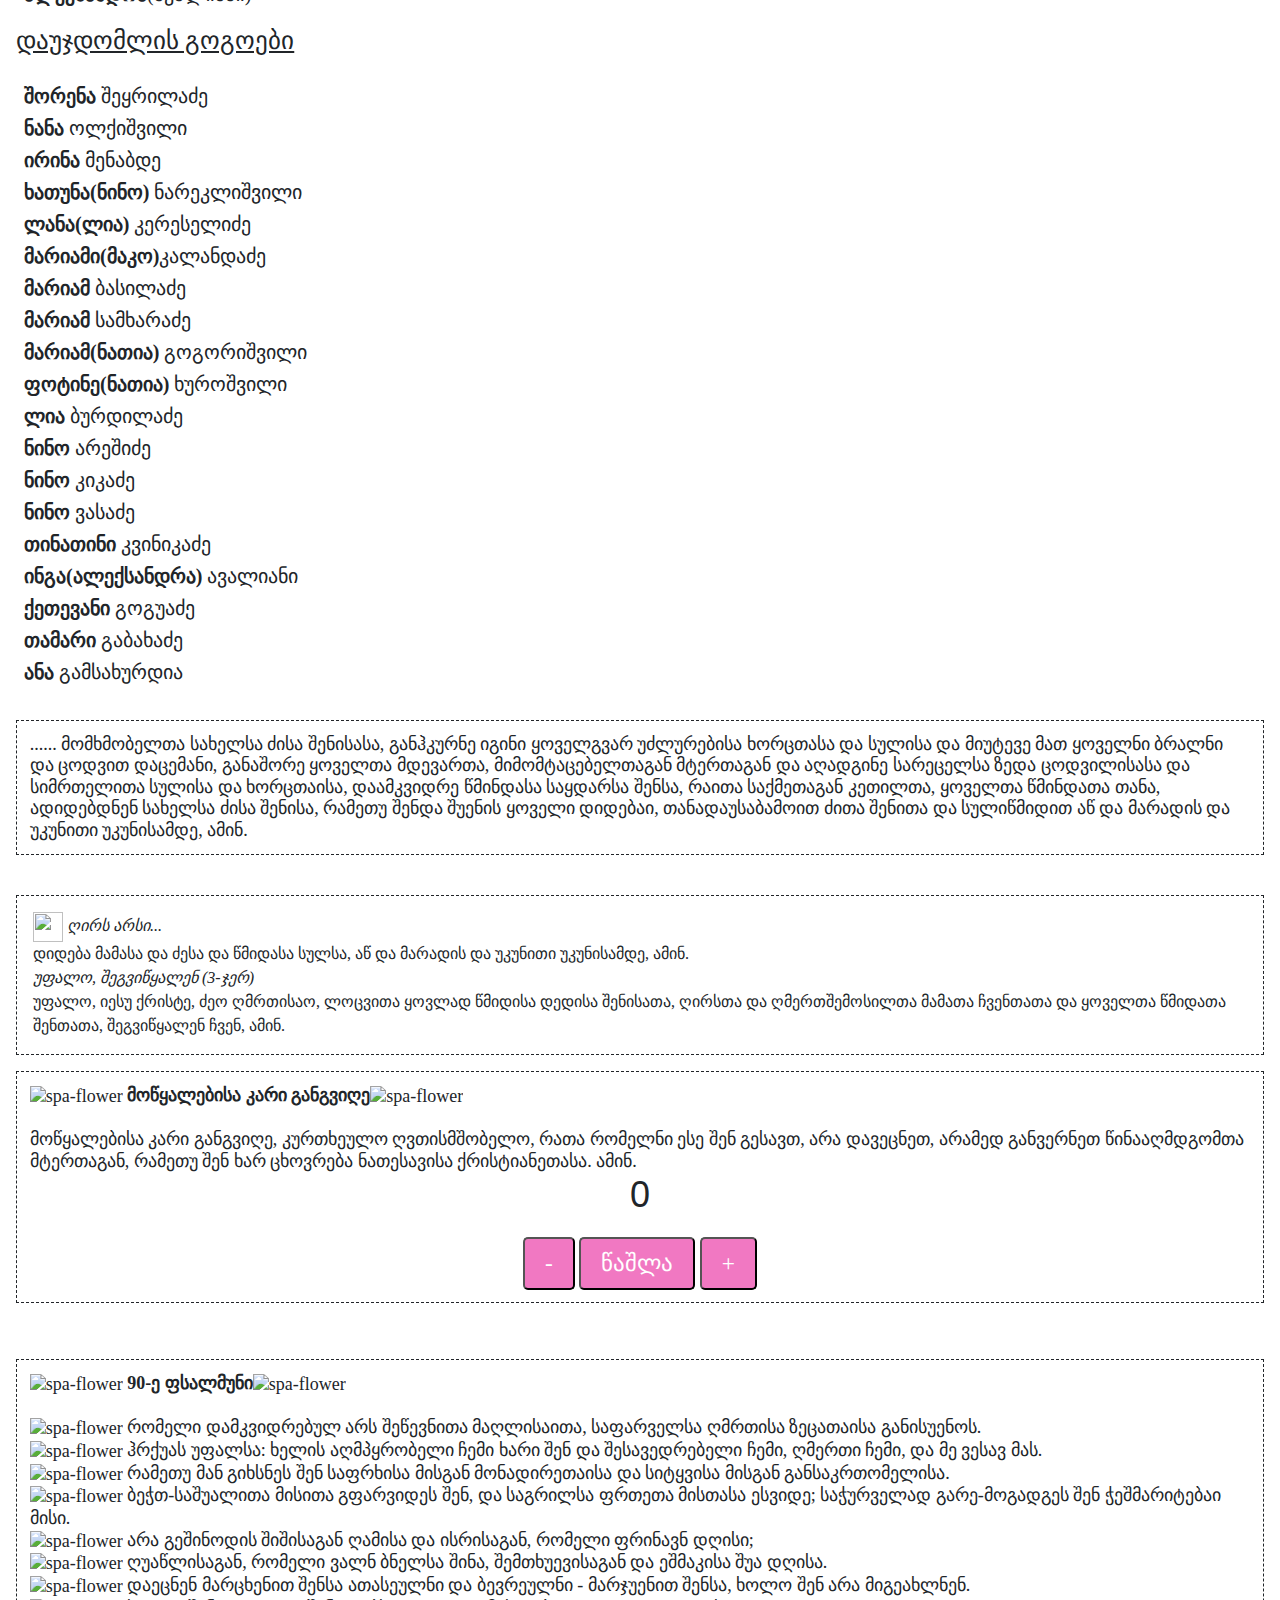
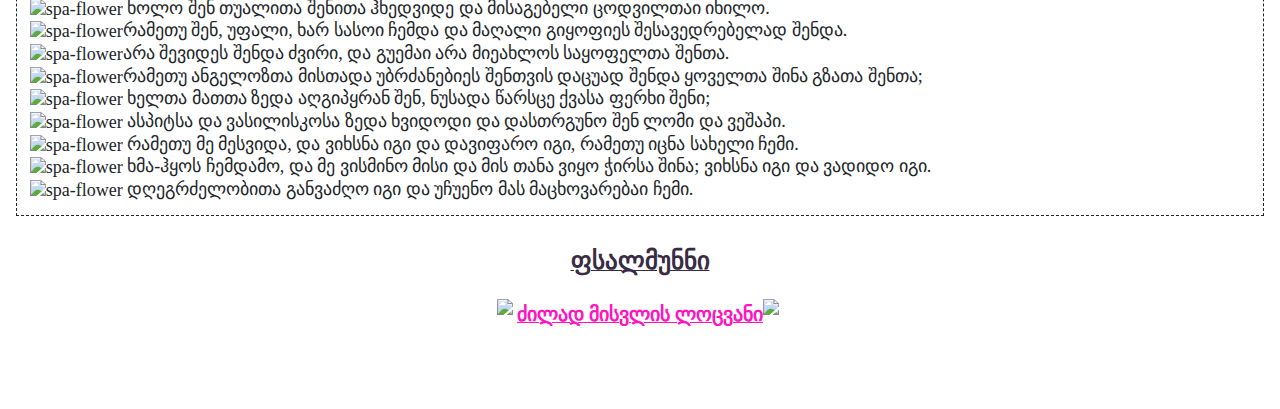
==== commit 534d4c3f: "up" ====
--- a/index.html
+++ b/index.html
@@ -148,6 +148,7 @@
         <strong>ქეთევანი </strong> (ნათაძე)<br>
         <strong>ნათია</strong> (ჯახუტაშვილი)<br>
         <strong>დიმიტრი</strong>(გამსახურდია)<br>
+        <strong>თეიმურაზი</strong> (მელაძე)<br>
 
     </article>
   </section>
